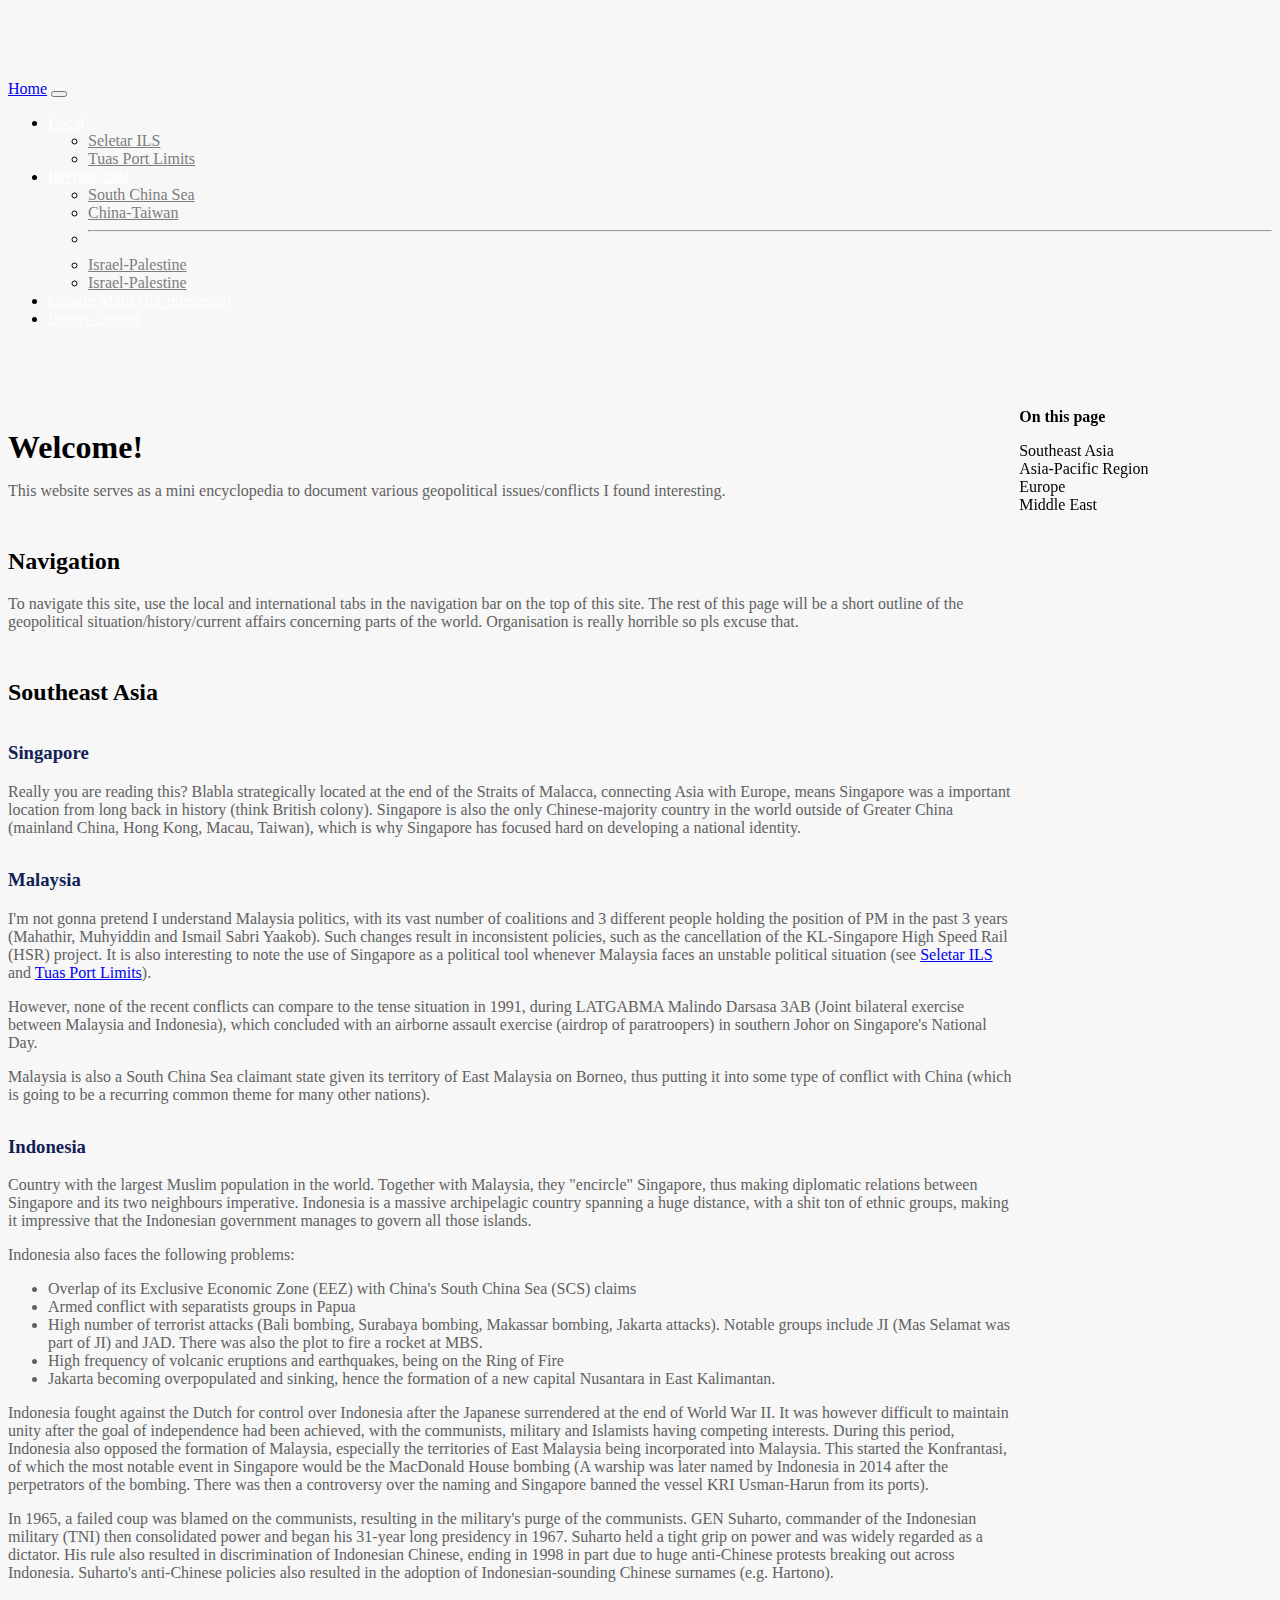
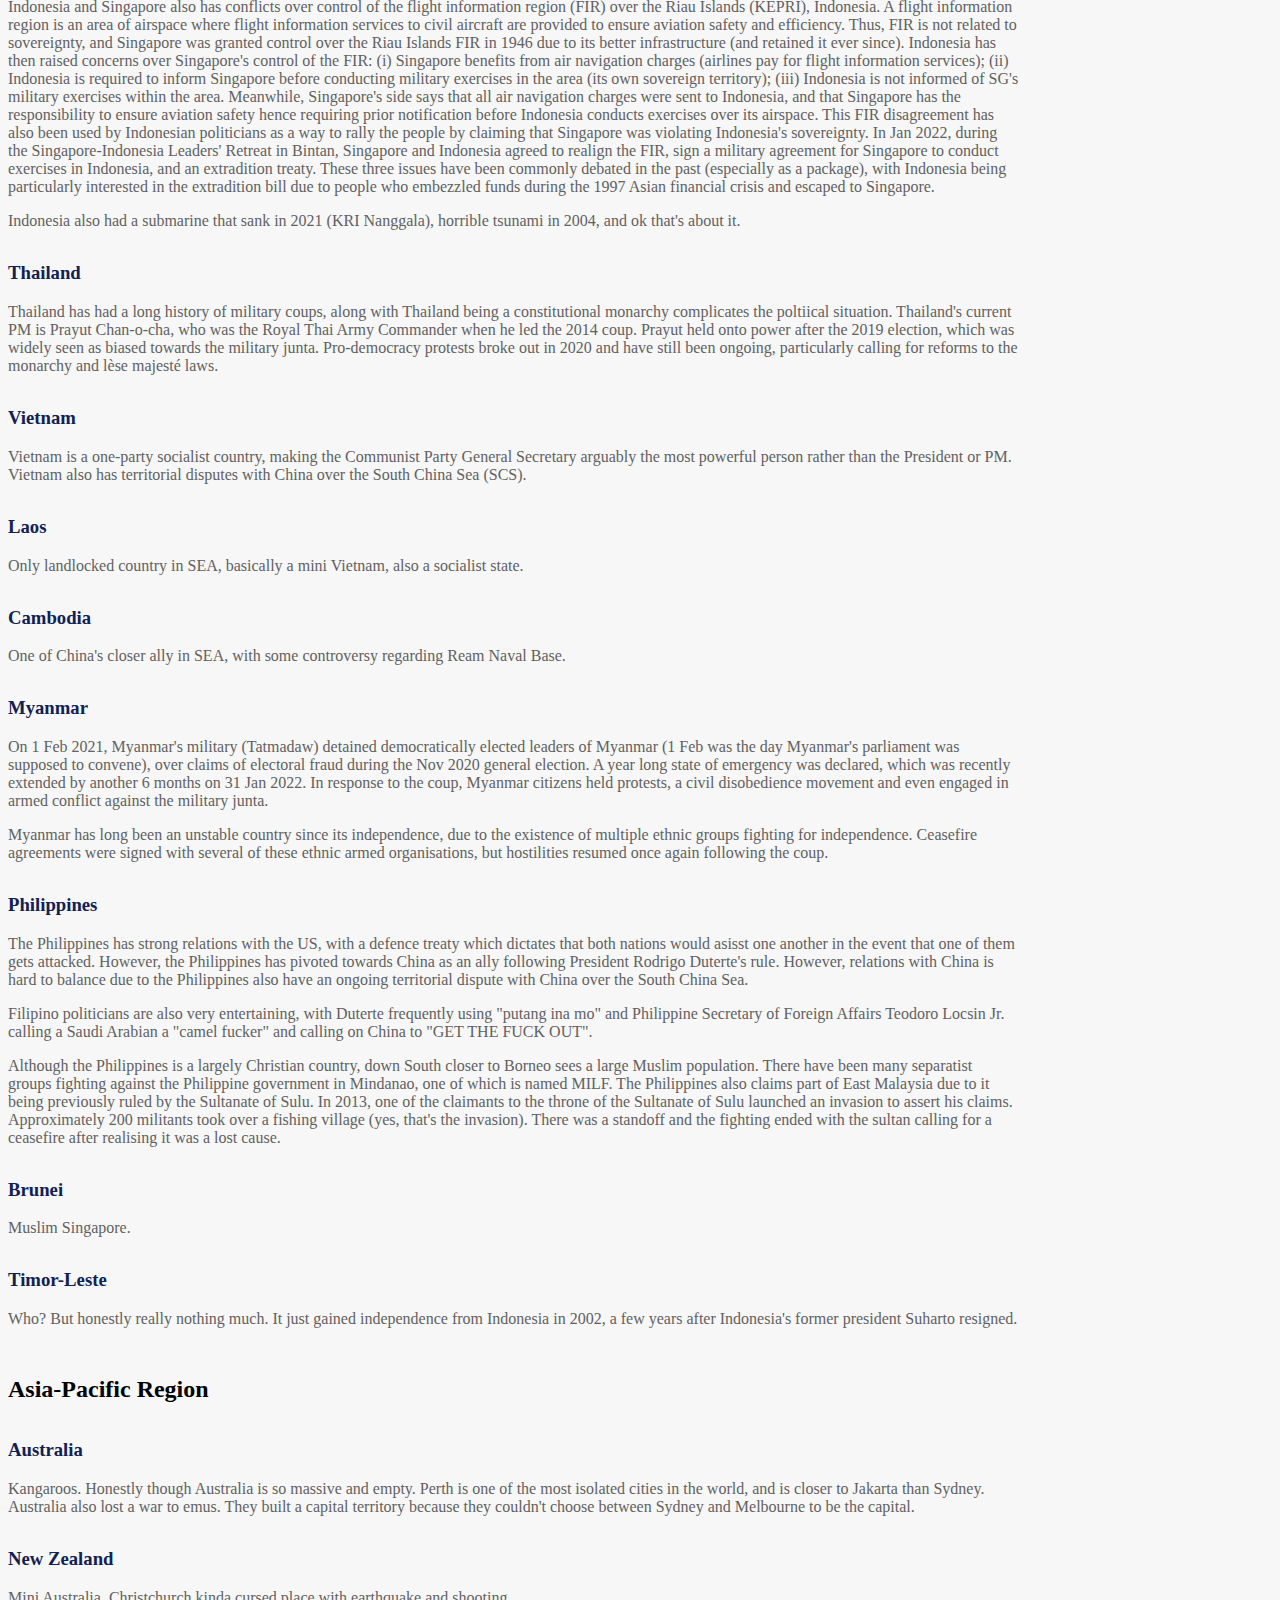
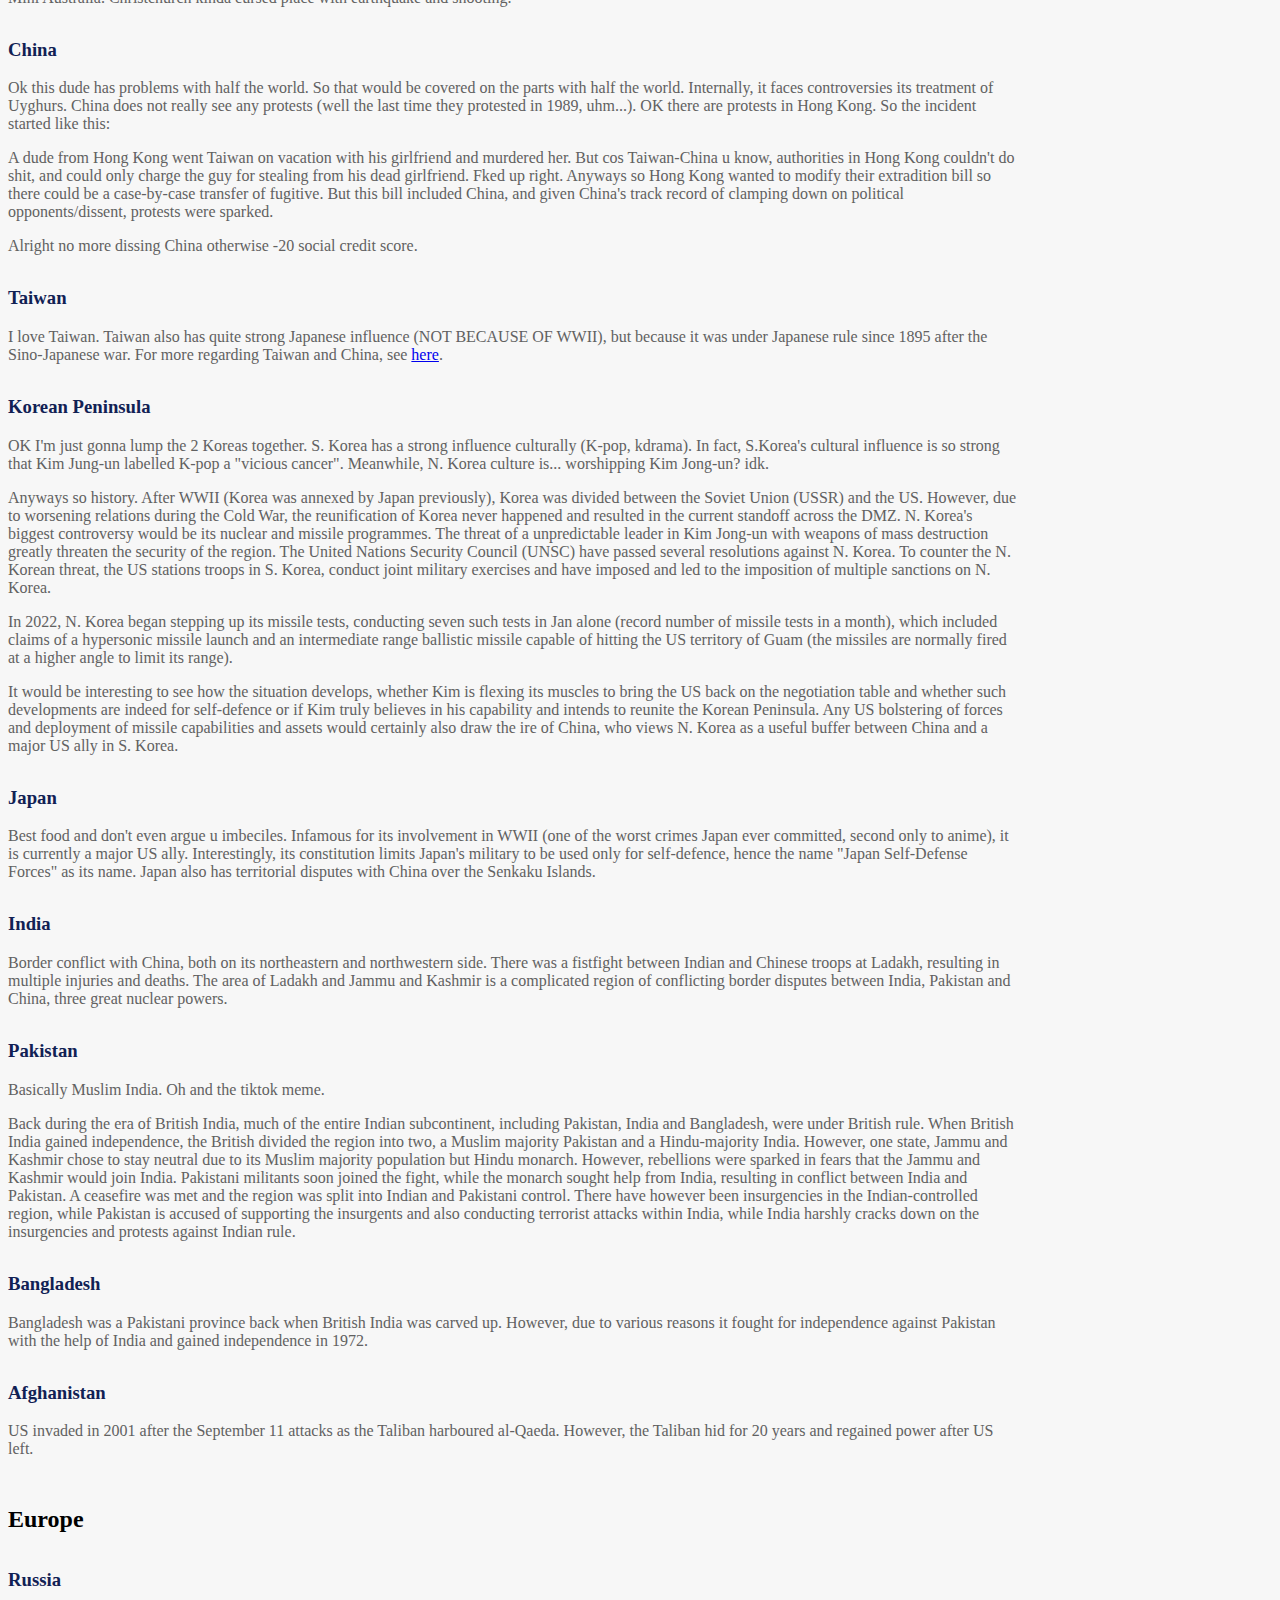
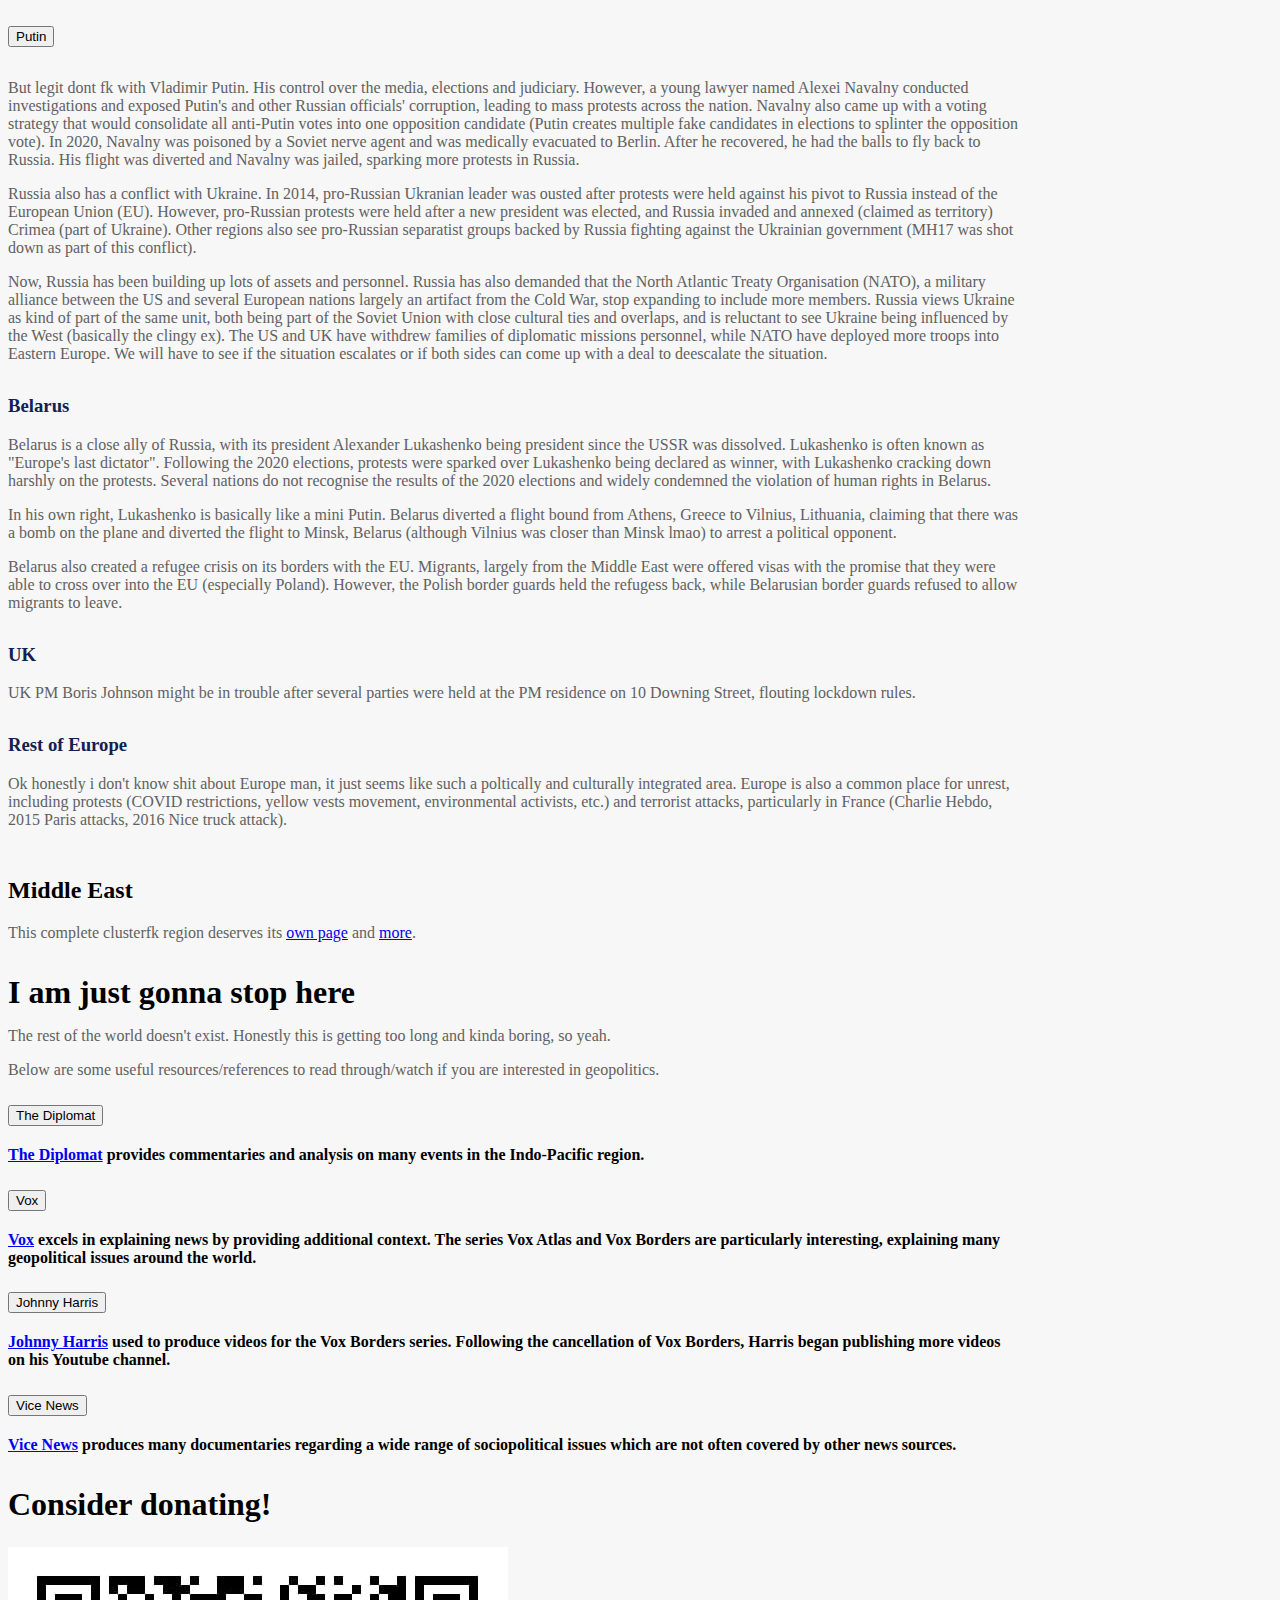
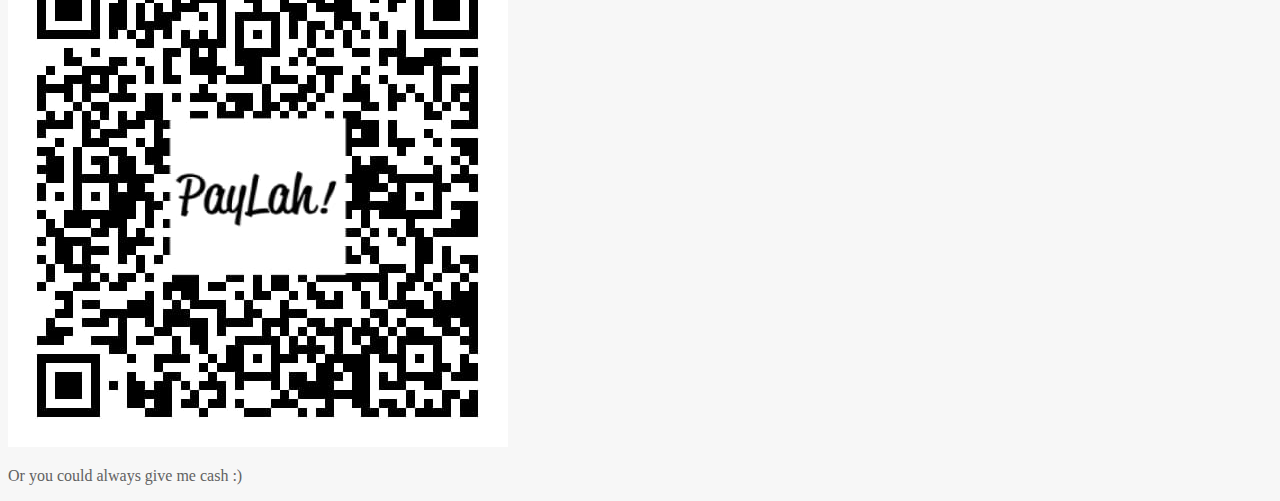
==== index.html @ 207121af "Add files via upload" ====
<!DOCTYPE html>

<!-- Idea: China-SCS, China-Taiwan, Israel-Palestine, wider Middle East situation  -->
<!-- Singapore Malaysia FIR, Tuas Port Limits  -->
<!-- At the end of each page, answer a short quiz!  -->

<html lang="en">

<script>
    document.addEventListener('DOMContentLoaded', function() {
        let putin = document.querySelector('#putinbutton');
        putin.addEventListener('mouseover', function(){
            document.querySelector('#putin').innerHTML = 'deez nuts in your mouth';
        });
        putin.addEventListener('mouseout', function(){
            document.querySelector('#putin').innerHTML = '';
        });
    });
</script>

<head>
    <link href="https://cdn.jsdelivr.net/npm/bootstrap@5.0.2/dist/css/bootstrap.min.css" rel="stylesheet"
        integrity="sha384-EVSTQN3/azprG1Anm3QDgpJLIm9Nao0Yz1ztcQTwFspd3yD65VohhpuuCOmLASjC" crossorigin="anonymous">
    <script src="https://cdn.jsdelivr.net/npm/bootstrap@5.0.2/dist/js/bootstrap.bundle.min.js"
        integrity="sha384-MrcW6ZMFYlzcLA8Nl+NtUVF0sA7MsXsP1UyJoMp4YLEuNSfAP+JcXn/tWtIaxVXM"
        crossorigin="anonymous"></script>
    <link href="styles.css" rel="stylesheet">
    <title>Current Affairs</title>
</head>

<body>
<!-- Navigation Bar-->
<div class = "container-xxl">
    <nav class="navbar navbar-expand-lg navbar-dark bg-dark fixed-top">
        <div class="container-fluid">
            <a class="navbar-brand" href="index.html">Home</a>
            <button class="navbar-toggler" type="button" data-bs-toggle="collapse"
                data-bs-target="#navbarSupportedContent" aria-controls="navbarSupportedContent" aria-expanded="false"
                aria-label="Toggle navigation">
                <span class="navbar-toggler-icon"></span>
            </button>
            <nav class="collapse navbar-collapse" id="navbarSupportedContent">
                <ul class="navbar-nav me-auto mb-2 mb-lg-0">
<!-- Dropdown-->
                    <li class="nav-item dropdown">
                        <a class="nav-link dropdown-toggle" href="#" id="navbarDropdown" role="button"
                            data-bs-toggle="dropdown" aria-expanded="false">
                            Local
                        </a>
                        <ul class="dropdown-menu" aria-labelledby="navbarDropdown">
                            <li><a class="dropdown-item" href="seletar-ils.html">Seletar ILS</a></li>
                            <li><a class="dropdown-item" href="tuas.html">Tuas Port Limits</a></li>
                        </ul>
                    </li>
<!-- Dropdown-->
                    <li class="nav-item dropdown">
                        <a class="nav-link dropdown-toggle" href="#" id="navbarDropdown" role="button"
                            data-bs-toggle="dropdown" aria-expanded="false">
                            International
                        </a>
                        <ul class="dropdown-menu" aria-labelledby="navbarDropdown">
                            <li><a class="dropdown-item" href="scs.html">South China Sea</a></li>
                            <li><a class="dropdown-item" href="taiwan.html">China-Taiwan</a></li>
                            <li>
                                <hr class="dropdown-divider">
                            </li>
                            <li><a class="dropdown-item" href="israel.html">Israel-Palestine</a></li>
                            <li><a class="dropdown-item" href="middle-east.html">Israel-Palestine</a></li>
                        </ul>
                    </li>
<!-- Links-->
                    <li class="nav-item">
                        <a class="nav-link active" aria-current="page" target="none"
                            href="https://www.google.com.sg/maps/@25.1251664,47.8349182,3z">Google Maps (for reference)</a>
                    </li>
                    <li class="nav-item">
                        <a class="nav-link active" aria-current="page" target="none"
                            href="https://www.youtube.com/watch?v=dQw4w9WgXcQ">Bonus content</a>
                    </li>
                </ul>
            </div>
        </div>
    </nav>
</div class = "container-xxl">
<!-- Body -->
    <div class = "container-xxl">
<!--Content-->
        <div class = "row">
            <div class = "column content">
<!--Intro-->
                <div class = "intro">
                    <h1 class="display-2"> Welcome! </h1>
                    <p class="lead word-wrap"> This website serves as a mini encyclopedia to document various geopolitical issues/conflicts I
                    found interesting. </p>
                </div>
<!--Deets-->
                <div class = "deets">
                    <h2> Navigation </h2>
                    <p> To navigate this site, use the local and international tabs in the navigation bar on the top of this site. The rest of this page will be a short outline of the geopolitical situation/history/current affairs concerning parts of the world. Organisation is really horrible so pls excuse that.</p>
                    <h2 id="Southeast Asia">Southeast Asia</h2>
                    <h3 id="Singapore"> Singapore </h3>
                    <p> Really you are reading this? Blabla strategically located at the end of the Straits of Malacca, connecting Asia with Europe, means Singapore was a important location from long back in history (think British colony). Singapore is also the only Chinese-majority country in the world outside of Greater China (mainland China, Hong Kong, Macau, Taiwan), which is why Singapore has focused hard on developing a national identity.</p>
                    <h3 id="Malaysia"> Malaysia </h3>
                    <p> I'm not gonna pretend I understand Malaysia politics, with its vast number of coalitions and 3 different people holding the position of PM in the past 3 years (Mahathir, Muhyiddin and Ismail Sabri Yaakob). Such changes result in inconsistent policies, such as the cancellation of the KL-Singapore High Speed Rail (HSR) project. It is also interesting to note the use of Singapore as a political tool whenever Malaysia faces an unstable political situation (see <a href=seletar-ils.html> Seletar ILS </a> and <a href=#> Tuas Port Limits</a>). </p>
                    <p> However, none of the recent conflicts can compare to the tense situation in 1991, during LATGABMA Malindo Darsasa 3AB (Joint bilateral exercise between Malaysia and Indonesia), which concluded with an airborne assault exercise (airdrop of paratroopers) in southern Johor on Singapore's National Day.
                    <p> Malaysia is also a South China Sea claimant state given its territory of East Malaysia on Borneo, thus putting it into some type of conflict with China (which is going to be a recurring common theme for many other nations). </p>
                    <h3 id="Indonesia"> Indonesia </h3>
                    <p> Country with the largest Muslim population in the world. Together with Malaysia, they "encircle" Singapore, thus making diplomatic relations between Singapore and its two neighbours imperative. Indonesia is a massive archipelagic country spanning a huge distance, with a shit ton of ethnic groups, making it impressive that the Indonesian government manages to govern all those islands. </p>
                    <p> Indonesia also faces the following problems: </p>
                    <ul class = "body-list">
                        <li> Overlap of its Exclusive Economic Zone (EEZ) with China's South China Sea (SCS) claims </li>
                        <li> Armed conflict with separatists groups in Papua </li>
                        <li> High number of terrorist attacks (Bali bombing, Surabaya bombing, Makassar bombing, Jakarta attacks). Notable groups include JI (Mas Selamat was part of JI) and JAD. There was also the plot to fire a rocket at MBS. </li>
                        <li> High frequency of volcanic eruptions and earthquakes, being on the Ring of Fire </li>
                        <li> Jakarta becoming overpopulated and sinking, hence the formation of a new capital Nusantara in East Kalimantan.
                    </ul>
                    <p> Indonesia fought against the Dutch for control over Indonesia after the Japanese surrendered at the end of World War II. It was however difficult to maintain unity after the goal of independence had been achieved, with the communists, military and Islamists having competing interests. During this period, Indonesia also opposed the formation of Malaysia, especially the territories of East Malaysia being incorporated into Malaysia. This started the Konfrantasi, of which the most notable event in Singapore would be the MacDonald House bombing (A warship was later named by Indonesia in 2014 after the perpetrators of the bombing. There was then a controversy over the naming and Singapore banned the vessel KRI Usman-Harun from its ports). </p>
                    <p> In 1965, a failed coup was blamed on the communists, resulting in the military's purge of the communists. GEN Suharto, commander of the Indonesian military (TNI) then consolidated power and began his 31-year long presidency in 1967. Suharto held a tight grip on power and was widely regarded as a dictator. His rule also resulted in discrimination of Indonesian Chinese, ending in 1998 in part due to huge anti-Chinese protests breaking out across Indonesia. Suharto's anti-Chinese policies also resulted in the adoption of Indonesian-sounding Chinese surnames (e.g. Hartono).
                    <p> Indonesia and Singapore also has conflicts over control of the flight information region (FIR) over the Riau Islands (KEPRI), Indonesia. A flight information region is an area of airspace where flight information services to civil aircraft are provided to ensure aviation safety and efficiency. Thus, FIR is not related to sovereignty, and Singapore was granted control over the Riau Islands FIR in 1946 due to its better infrastructure (and retained it ever since). Indonesia has then raised concerns over Singapore's control of the FIR: (i) Singapore benefits from air navigation charges (airlines pay for flight information services); (ii) Indonesia is required to inform Singapore before conducting military exercises in the area (its own sovereign territory); (iii) Indonesia is not informed of SG's military exercises within the area. Meanwhile, Singapore's side says that all air navigation charges were sent to Indonesia, and that Singapore has the responsibility to ensure aviation safety hence requiring prior notification before Indonesia conducts exercises over its airspace. This FIR disagreement has also been used by Indonesian politicians as a way to rally the people by claiming that Singapore was violating Indonesia's sovereignty. In Jan 2022, during the Singapore-Indonesia Leaders' Retreat in Bintan, Singapore and Indonesia agreed to realign the FIR, sign a military agreement for Singapore to conduct exercises in Indonesia, and an extradition treaty. These three issues have been commonly debated in the past (especially as a package), with Indonesia being particularly interested in the extradition bill due to people who embezzled funds during the 1997 Asian financial crisis and escaped to Singapore.</p>
                    <p>Indonesia also had a submarine that sank in 2021 (KRI Nanggala), horrible tsunami in 2004, and ok that's about it.</p>
                    <h3 id="Thailand"> Thailand </h3>
                    <p> Thailand has had a long history of military coups, along with Thailand being a constitutional monarchy complicates the poltiical situation. Thailand's current PM is Prayut Chan-o-cha, who was the Royal Thai Army Commander when he led the 2014 coup. Prayut held onto power after the 2019 election, which was widely seen as biased towards the military junta. Pro-democracy protests broke out in 2020 and have still been ongoing, particularly calling for reforms to the monarchy and lèse majesté laws. </p>
                    <h3 id="Vietnam"> Vietnam </h3>
                    <p> Vietnam is a one-party socialist country, making the Communist Party General Secretary arguably the most powerful person rather than the President or PM. Vietnam also has territorial disputes with China over the South China Sea (SCS). </p>
                    <h3 id="Laos"> Laos </h3>
                    <p> Only landlocked country in SEA, basically a mini Vietnam, also a socialist state. </p>
                    <h3 id="Cambodia"> Cambodia </h3>
                    <p> One of China's closer ally in SEA, with some controversy regarding Ream Naval Base. </p>
                    <h3 id="Myanmar"> Myanmar </h3>
                    <p> On 1 Feb 2021, Myanmar's military (Tatmadaw) detained democratically elected leaders of Myanmar (1 Feb was the day Myanmar's parliament was supposed to convene), over claims of electoral fraud during the Nov 2020 general election. A year long state of emergency was declared, which was recently extended by another 6 months on 31 Jan 2022. In response to the coup, Myanmar citizens held protests, a civil disobedience movement and even engaged in armed conflict against the military junta.</p>
                    <p> Myanmar has long been an unstable country since its independence, due to the existence of multiple ethnic groups fighting for independence. Ceasefire agreements were signed with several of these ethnic armed organisations, but hostilities resumed once again following the coup.
                    <h3 id="Philippines"> Philippines </h3>
                    <p> The Philippines has strong relations with the US, with a defence treaty which dictates that both nations would asisst one another in the event that one of them gets attacked. However, the Philippines has pivoted towards China as an ally following President Rodrigo Duterte's rule. However, relations with China is hard to balance due to the Philippines also have an ongoing territorial dispute with China over the South China Sea. </p>
                    <p> Filipino politicians are also very entertaining, with Duterte frequently using "putang ina mo" and Philippine Secretary of Foreign Affairs Teodoro Locsin Jr. calling a Saudi Arabian a "camel fucker" and calling on China to "GET THE FUCK OUT". </p>
                    <p> Although the Philippines is a largely Christian country, down South closer to Borneo sees a large Muslim population. There have been many separatist groups fighting against the Philippine government in Mindanao, one of which is named MILF. The Philippines also claims part of East Malaysia due to it being previously ruled by the Sultanate of Sulu. In 2013, one of the claimants to the throne of the Sultanate of Sulu launched an invasion to assert his claims. Approximately 200 militants took over a fishing village (yes, that's the invasion). There was a standoff and the fighting ended with the sultan calling for a ceasefire after realising it was a lost cause. </p>
                    <h3 id="Brunei"> Brunei </h3>
                    <p> Muslim Singapore. </p>
                    <h3 id="Timor-Leste"> Timor-Leste </h3>
                    <p> Who? But honestly really nothing much. It just gained independence from Indonesia in 2002, a few years after Indonesia's former president Suharto resigned. </p>
                    <h2 id="Asia-Pacific Region">Asia-Pacific Region</h2>
                    <h3 id="Australia"> Australia </h3>
                    <p> Kangaroos. Honestly though Australia is so massive and empty. Perth is one of the most isolated cities in the world, and is closer to Jakarta than Sydney. Australia also lost a war to emus. They built a capital territory because they couldn't choose between Sydney and Melbourne to be the capital. </p>
                    <h3 id="New Zealand"> New Zealand </h3>
                    <p> Mini Australia. Christchurch kinda cursed place with earthquake and shooting. </p>
                    <h3 id="China"> China </h3>
                    <p> Ok this dude has problems with half the world. So that would be covered on the parts with half the world. Internally, it faces controversies its treatment of Uyghurs. China does not really see any protests (well the last time they protested in 1989, uhm...). OK there are protests in Hong Kong. So the incident started like this: </p>
                    <p> A dude from Hong Kong went Taiwan on vacation with his girlfriend and murdered her. But cos Taiwan-China u know, authorities in Hong Kong couldn't do shit, and could only charge the guy for stealing from his dead girlfriend. Fked up right. Anyways so Hong Kong wanted to modify their extradition bill so there could be a case-by-case transfer of fugitive. But this bill included China, and given China's track record of clamping down on political opponents/dissent, protests were sparked. </p>
                    <p> Alright no more dissing China otherwise -20 social credit score.</p>
                    <h3 id="Taiwan"> Taiwan </h3>
                    <p> I love Taiwan. Taiwan also has quite strong Japanese influence (NOT BECAUSE OF WWII), but because it was under Japanese rule since 1895 after the Sino-Japanese war. For more regarding Taiwan and China, see <a href=taiwan.html>here</a>. </p>
                    <h3 id="Korea"> Korean Peninsula </h3>
                    <p> OK I'm just gonna lump the 2 Koreas together. S. Korea has a strong influence culturally (K-pop, kdrama). In fact, S.Korea's cultural influence is so strong that Kim Jung-un labelled K-pop a "vicious cancer". Meanwhile, N. Korea culture is... worshipping Kim Jong-un? idk. </p>
                    <p> Anyways so history. After WWII (Korea was annexed by Japan previously), Korea was divided between the Soviet Union (USSR) and the US. However, due to worsening relations during the Cold War, the reunification of Korea never happened and resulted in the current standoff across the DMZ. N. Korea's biggest controversy would be its nuclear and missile programmes. The threat of a unpredictable leader in Kim Jong-un with weapons of mass destruction greatly threaten the security of the region. The United Nations Security Council (UNSC) have passed several resolutions against N. Korea. To counter the N. Korean threat, the US stations troops in S. Korea, conduct joint military exercises and have imposed and led to the imposition of multiple sanctions on N. Korea. </p>
                    <p> In 2022, N. Korea began stepping up its missile tests, conducting seven such tests in Jan alone (record number of missile tests in a month), which included claims of a hypersonic missile launch and an intermediate range ballistic missile capable of hitting the US territory of Guam (the missiles are normally fired at a higher angle to limit its range). </p>
                    <p> It would be interesting to see how the situation develops, whether Kim is flexing its muscles to bring the US back on the negotiation table and whether such developments are indeed for self-defence or if Kim truly believes in his capability and intends to reunite the Korean Peninsula. Any US bolstering of forces and deployment of missile capabilities and assets would certainly also draw the ire of China, who views N. Korea as a useful buffer between China and a major US ally in S. Korea. </p>
                    <h3 id="Japan"> Japan </h3>
                    <p> Best food and don't even argue u imbeciles. Infamous for its involvement in WWII (one of the worst crimes Japan ever committed, second only to anime), it is currently a major US ally. Interestingly, its constitution limits Japan's military to be used only for self-defence, hence the name "Japan Self-Defense Forces" as its name. Japan also has territorial disputes with China over the Senkaku Islands.</p>
                    <h3 id="India"> India </h3>
                    <p> Border conflict with China, both on its northeastern and northwestern side. There was a fistfight between Indian and Chinese troops at Ladakh, resulting in multiple injuries and deaths. The area of Ladakh and Jammu and Kashmir is a complicated region of conflicting border disputes between India, Pakistan and China, three great nuclear powers. </p>
                    <h3 id="Pakistan"> Pakistan </h3>
                    <p> Basically Muslim India. Oh and the tiktok meme.</p>
                    <p> Back during the era of British India, much of the entire Indian subcontinent, including Pakistan, India and Bangladesh, were under British rule. When British India gained independence, the British divided the region into two, a Muslim majority Pakistan and a Hindu-majority India. However, one state, Jammu and Kashmir chose to stay neutral due to its Muslim majority population but Hindu monarch. However, rebellions were sparked in fears that the Jammu and Kashmir would join India. Pakistani militants soon joined the fight, while the monarch sought help from India, resulting in conflict between India and Pakistan. A ceasefire was met and the region was split into Indian and Pakistani control. There have however been insurgencies in the Indian-controlled region, while Pakistan is accused of supporting the insurgents and also conducting terrorist attacks within India, while India harshly cracks down on the insurgencies and protests against Indian rule.</p>
                    <h3 id="Bangladesh"> Bangladesh </h3>
                    <p> Bangladesh was a Pakistani province back when British India was carved up. However, due to various reasons it fought for independence against Pakistan with the help of India and gained independence in 1972. </p>
                    <h3 id="Afghanistan"> Afghanistan </h3>
                    <p> US invaded in 2001 after the September 11 attacks as the Taliban harboured al-Qaeda. However, the Taliban hid for 20 years and regained power after US left.</p>
                    <h2 id="Europe">Europe</h2>
                    <h3 id="Russia"> Russia </h3>
                    <p class = "inline">
                        <button class="btn btn-primary" id="putinbutton">Putin</button>
                        <span id="putin"> </span>
                    </p>
                    <p> But legit dont fk with Vladimir Putin. His control over the media, elections and judiciary. However, a young lawyer named Alexei Navalny conducted investigations and exposed Putin's and other Russian officials' corruption, leading to mass protests across the nation. Navalny also came up with a voting strategy that would consolidate all anti-Putin votes into one opposition candidate (Putin creates multiple fake candidates in elections to splinter the opposition vote). In 2020, Navalny was poisoned by a Soviet nerve agent and was medically evacuated to Berlin. After he recovered, he had the balls to fly back to Russia. His flight was diverted and Navalny was jailed, sparking more protests in Russia. </p>
                    <p> Russia also has a conflict with Ukraine. In 2014, pro-Russian Ukranian leader was ousted after protests were held against his pivot to Russia instead of the European Union (EU). However, pro-Russian protests were held after a new president was elected, and Russia invaded and annexed (claimed as territory) Crimea (part of Ukraine). Other regions also see pro-Russian separatist groups backed by Russia fighting against the Ukrainian government (MH17 was shot down as part of this conflict). </p>
                    <p> Now, Russia has been building up lots of assets and personnel. Russia has also demanded that the North Atlantic Treaty Organisation (NATO), a military alliance between the US and several European nations largely an artifact from the Cold War, stop expanding to include more members. Russia views Ukraine as kind of part of the same unit, both being part of the Soviet Union with close cultural ties and overlaps, and is reluctant to see Ukraine being influenced by the West (basically the clingy ex). The US and UK have withdrew families of diplomatic missions personnel, while NATO have deployed more troops into Eastern Europe. We will have to see if the situation escalates or if both sides can come up with a deal to deescalate the situation. </p>
                    <h3 id="Belarus"> Belarus </h3>
                    <p> Belarus is a close ally of Russia, with its president Alexander Lukashenko being president since the USSR was dissolved. Lukashenko is often known as "Europe's last dictator". Following the 2020 elections, protests were sparked over Lukashenko being declared as winner, with Lukashenko cracking down harshly on the protests. Several nations do not recognise the results of the 2020 elections and widely condemned the violation of human rights in Belarus. </p>
                    <p> In his own right, Lukashenko is basically like a mini Putin. Belarus diverted a flight bound from Athens, Greece to Vilnius, Lithuania, claiming that there was a bomb on the plane and diverted the flight to Minsk, Belarus (although Vilnius was closer than Minsk lmao) to arrest a political opponent. </p>
                    <p> Belarus also created a refugee crisis on its borders with the EU. Migrants, largely from the Middle East were offered visas with the promise that they were able to cross over into the EU (especially Poland). However, the Polish border guards held the refugess back, while Belarusian border guards refused to allow migrants to leave.</p>
                    <h3 id="UK"> UK </h3>
                    <p> UK PM Boris Johnson might be in trouble after several parties were held at the PM residence on 10 Downing Street, flouting lockdown rules.</p>
                    <h3 id="Rest of Europe""> Rest of Europe </h3>
                    <p> Ok honestly i don't know shit about Europe man, it just seems like such a poltically and culturally integrated area. Europe is also a common place for unrest, including protests (COVID restrictions, yellow vests movement, environmental activists, etc.) and terrorist attacks, particularly in France (Charlie Hebdo, 2015 Paris attacks, 2016 Nice truck attack).</p>
                    <h2 id="Middle East">Middle East</h2>
                    <p> This complete clusterfk region deserves its <a href="middle-east.html">own page</a> and <a href="israel.html">more</a>. </p>
                </div>
                <div class = "ending">
                    <h1 class="display-1"> I am just gonna stop here </h1>
                    <p class="lead word-wrap"> The rest of the world doesn't exist. Honestly this is getting too long and kinda boring, so yeah.</p>
                    <p>
                    Below are some useful resources/references to read through/watch if you are interested in geopolitics.
                    </p>
<!--References-->
                    <div class="accordion">
                        <div class="accordion-item">
                            <h2 class="accordion-header" id="headingOne">
                            <button class="accordion-button collapsed" type="button" data-bs-toggle="collapse" data-bs-target="#collapseOne">
                                The Diplomat
                            </button>
                            </h2>
                            <div id="collapseOne" class="accordion-collapse collapse">
                            <div class="accordion-body">
                                <strong><a href="https://thediplomat.com/" target="none">The Diplomat</a> provides commentaries and analysis on many events in the Indo-Pacific region.</strong>
                            </div>
                            </div>
                        </div>
                        <div class="accordion-item">
                            <h2 class="accordion-header" id="headingTwo">
                            <button class="accordion-button collapsed" type="button" data-bs-toggle="collapse" data-bs-target="#collapseTwo">
                                Vox
                            </button>
                            </h2>
                            <div id="collapseTwo" class="accordion-collapse collapse">
                            <div class="accordion-body">
                                <strong><a href="https://www.youtube.com/c/Vox" target="none">Vox</a> excels in explaining news by providing additional context. The series Vox Atlas and Vox Borders are particularly interesting, explaining many geopolitical issues around the world. </strong>
                            </div>
                            </div>
                        </div>
                        <div class="accordion-item">
                            <h2 class="accordion-header" id="headingThree">
                            <button class="accordion-button collapsed" type="button" data-bs-toggle="collapse" data-bs-target="#collapseThree">
                                Johnny Harris
                            </button>
                            </h2>
                            <div id="collapseThree" class="accordion-collapse collapse">
                            <div class="accordion-body">
                                <strong><a href="https://www.youtube.com/c/johnnyharris" target="none">Johnny Harris</a> used to produce videos for the Vox Borders series. Following the cancellation of Vox Borders, Harris began publishing more videos on his Youtube channel.</strong>
                            </div>
                            </div>
                        </div>
                        <div class="accordion-item">
                            <h2 class="accordion-header" id="headingFour">
                            <button class="accordion-button collapsed" type="button" data-bs-toggle="collapse" data-bs-target="#collapseFour">
                                Vice News
                            </button>
                            </h2>
                            <div id="collapseFour" class="accordion-collapse collapse">
                            <div class="accordion-body">
                                <strong><a href="https://www.youtube.com/user/vicenews" target="none">Vice News</a> produces many documentaries regarding a wide range of sociopolitical issues which are not often covered by other news sources.</strong>
                            </div>
                            </div>
                        </div>
                    </div>
                </div>
<!--Ending-->
                <div>
                    <h1 class="display-1 ending"> Consider donating! </h1>
                    <img src="paylah.jfif" alt="paylah">
                    <p> Or you could always give me cash :)</p>
                </div>
            </div>
<!-- TOC -->
            <div class = "column sidebar">
                <div class = "toc text-muted">
                    <strong class = "d-block border-bottom"> On this page </strong>
                    <nav id = "TableOfContents">
                        <ul>
                            <li class="toc-hover"><a href="#Southeast Asia">Southeast Asia</a>
                                <div class="toc-dropdown">
                                    <ul>
                                        <li><a href="#Singapore">Singapore</a></li>
                                    </ul>
                                    <ul>
                                        <li><a href="#Malaysia">Malaysia</a></li>
                                    </ul>
                                    <ul>
                                        <li><a href="#Indonesia">Indonesia</a></li>
                                    </ul>
                                    <ul>
                                        <li><a href="#Thailand">Thailand</a></li>
                                    </ul>
                                    <ul>
                                        <li><a href="#Vietnam">Vietnam</a></li>
                                    </ul>
                                    <ul>
                                        <li><a href="#Laos">Laos</a></li>
                                    </ul>
                                    <ul>
                                        <li><a href="#Cambodia">Cambodia</a></li>
                                    </ul>
                                    <ul>
                                        <li><a href="#Myanmar">Myanmar</a></li>
                                    </ul>
                                    <ul>
                                        <li><a href="#Philippines">Philippines</a></li>
                                    </ul>
                                    <ul>
                                        <li><a href="#Brunei">Brunei</a></li>
                                    </ul>
                                    <ul>
                                        <li><a href="#Timor-Leste">Timor-Leste</a></li>
                                    </ul>
                                </div>
                            </li>
                            <li class="toc-hover"><a href="#Asia-Pacific Region">Asia-Pacific Region</a>
                                <div class="toc-dropdown">
                                    <ul>
                                        <li><a href="#Australia">Australia</a></li>
                                    </ul>
                                    <ul>
                                        <li><a href="#New Zealand">New Zealand</a></li>
                                    </ul>
                                    <ul>
                                        <li><a href="#China">China</a></li>
                                    </ul>
                                    <ul>
                                        <li><a href="#Taiwan">Taiwan</a></li>
                                    </ul>
                                    <ul>
                                        <li><a href="#Korea">Korean Peninsula</a></li>
                                    </ul>
                                    <ul>
                                        <li><a href="#Japan">Japan</a></li>
                                    </ul>
                                    <ul>
                                        <li><a href="#India">India</a></li>
                                    </ul>
                                    <ul>
                                        <li><a href="#Pakistan">Pakistan</a></li>
                                    </ul>
                                    <ul>
                                        <li><a href="#Bangladesh">Bangladesh</a></li>
                                    </ul>
                                    <ul>
                                        <li><a href="#Afghanistan">Afghanistan</a></li>
                                    </ul>
                                </div>
                            </li>
                            <li class="toc-hover"><a href="#Europe">Europe</a>
                                <div class="toc-dropdown">
                                    <ul>
                                        <li><a href="#Russia">Russia</a></li>
                                    </ul>
                                    <ul>
                                        <li><a href="#Belarus">Belarus</a></li>
                                    </ul>
                                    <ul>
                                        <li><a href="#UK">UK</a></li>
                                    </ul>
                                    <ul>
                                        <li><a href="#Rest of Europe">Rest of Europe</a></li>
                                    </ul>
                                </div>
                            </li>
                            <li class="toc-hover"><a href="#Middle East">Middle East</a></li>
                        </ul>
                    </nav>
                </div>
            </div>
        </div>
    </div>
</body>
</html>
---- styles.css ----
body {
  font-family: var(--bs-font-sans-serif);
  background-color: #f7f7f7;
  color: #000000;
  }

  .nav-item:hover .dropdown-menu {
  display: block;
}

.nav-link {
  color: white !important;
}

.nav-item:hover .nav-link, .navbar-brand:hover{
  color: #c7c7c7 !important;
}

.dropdown-item {
  color: #7d7d7d !important;
}

.container-xxl {
  margin-top: 5rem !important;
  margin-bottom: 1.5rem !important;
}

.ending {
  margin-bottom: 1.5rem !important;
}

.content {
  float: left;
  width: 80%;
}

.sidebar {
  float: left;
  width: 20%;
}

.toc {
  position: fixed;
  width: 15%;
}

.d-block {
  margin-bottom: 0.5rem;
}

.toc nav ul {
  padding-left: 0;
  list-style: none;
}

.toc nav ul ul{
  padding-left: 1rem;
  list-style: none;
}

.toc nav a {
  color: inherit;
  text-decoration: none;
}

p, .body-list {
  color: #616161;
  display: block;
  margin-block-start: 1em;
  margin-block-end: 1em;
  margin-inline-start: 0px;
  margin-inline-end: 0px;
}

.intro {
  margin-block-end: 3em;
}

h1 {
  margin-bottom: 0 !important;
}

h3 {
  color: #112154;
}

.deets>h2:not(:first-child) {
  margin-top: -3rem;
  padding-top: 5rem;
}

.deets>h3 {
  margin-top: -4rem;
  padding-top: 5rem;
}

.deets>h4 {
  margin-top: -4rem;
  padding-top: 5rem;
}

.toc nav a:hover {
  text-decoration: underline;
}

.anchor{
  display: block;
  height: 300px; /*same height as header*/
  margin-top: -300px; /*same height as header*/
  visibility: hidden;
}

.inline{
  display: inline-block;
}

.toc-dropdown{
  display: none;
}

.toc-hover:hover .toc-dropdown{
  display: block;
}

.ending {
  margin-top: 2rem;
}

figcaption {
  font-style: italic;
}

.lead{
  margin-bottom: 0px;
}
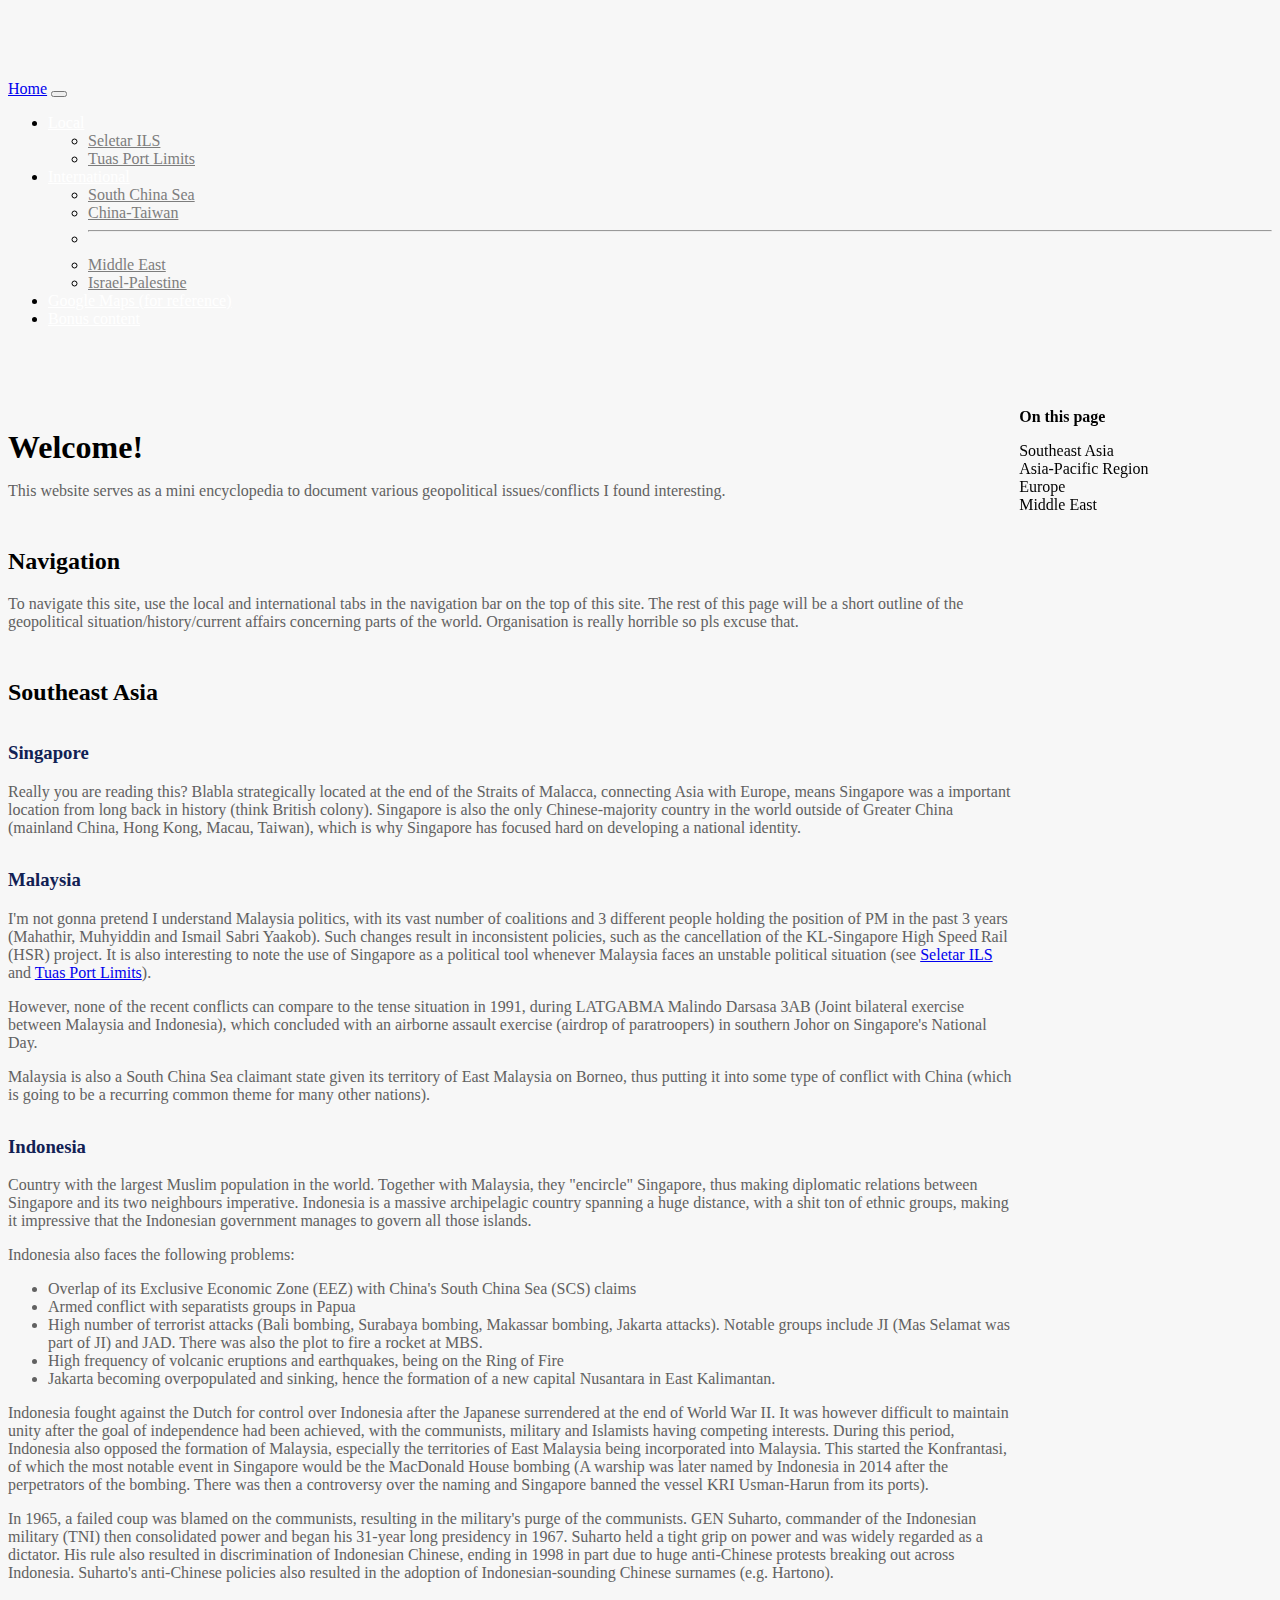
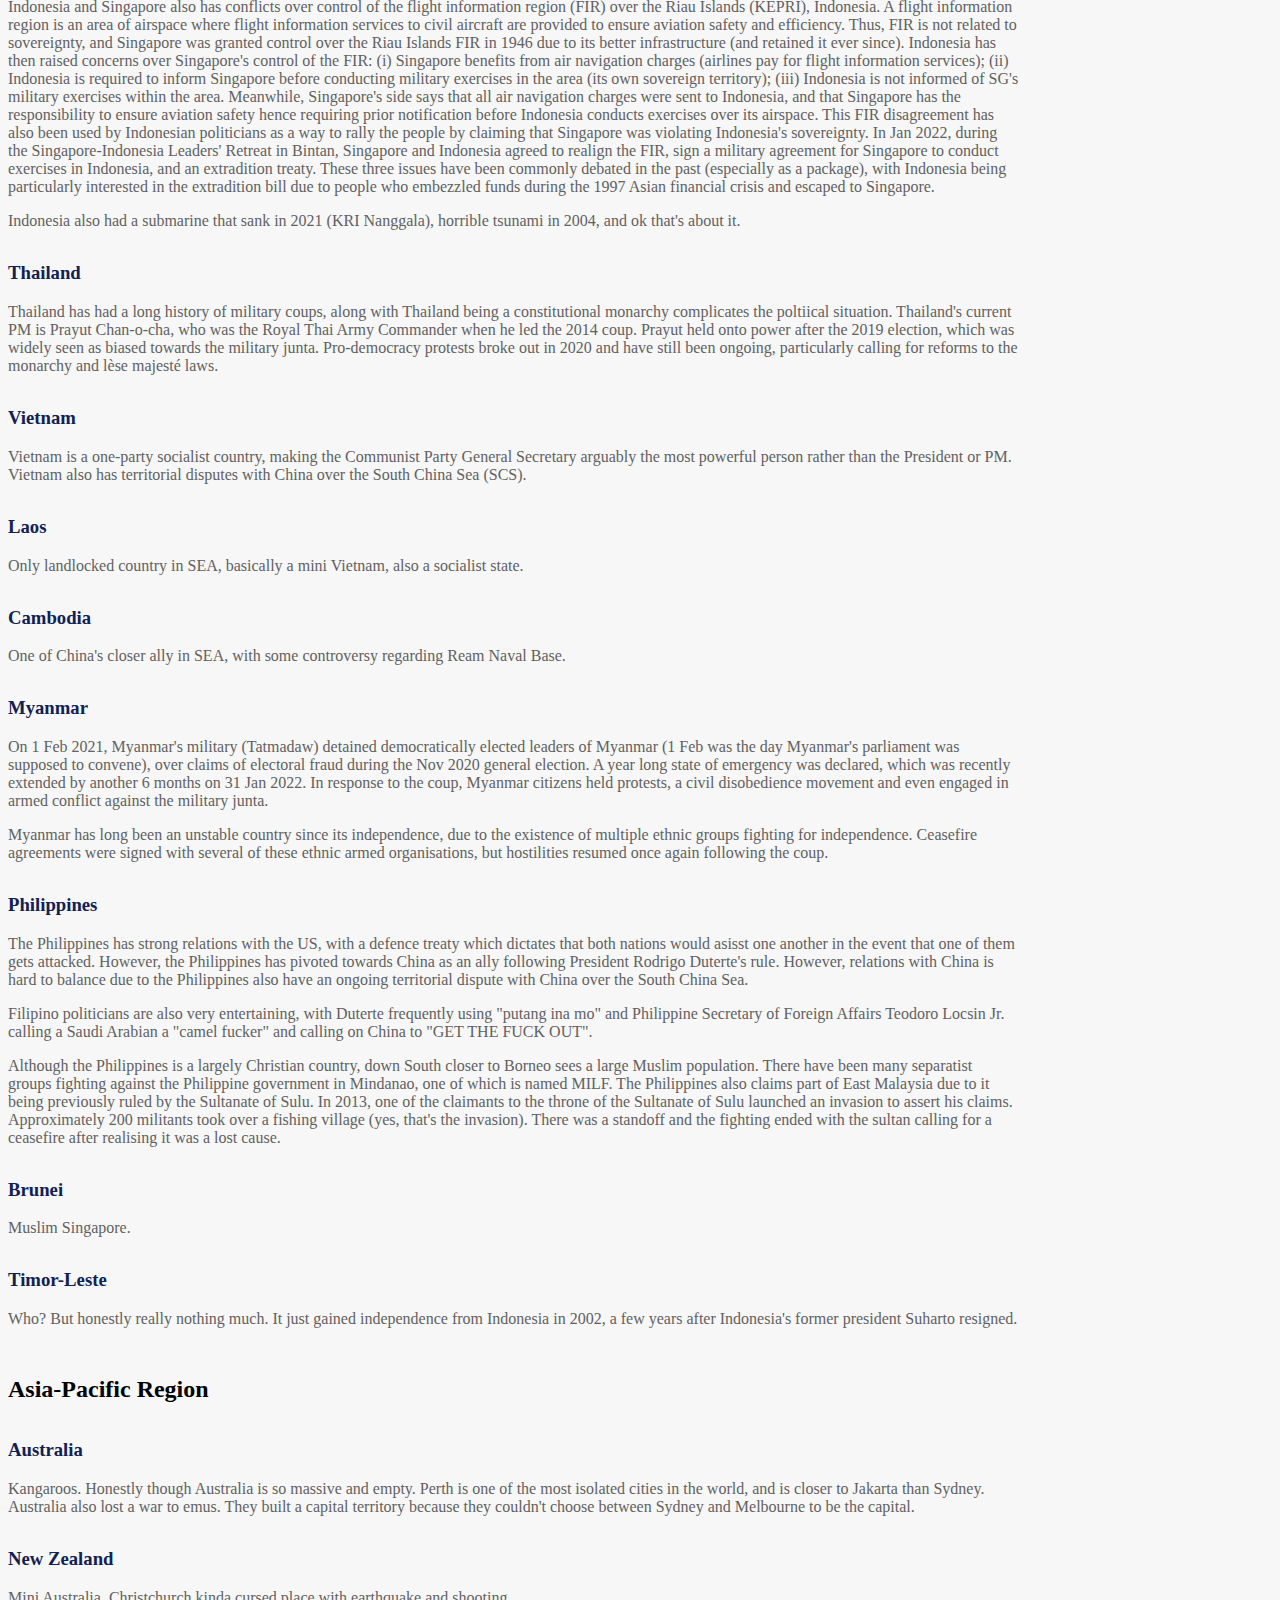
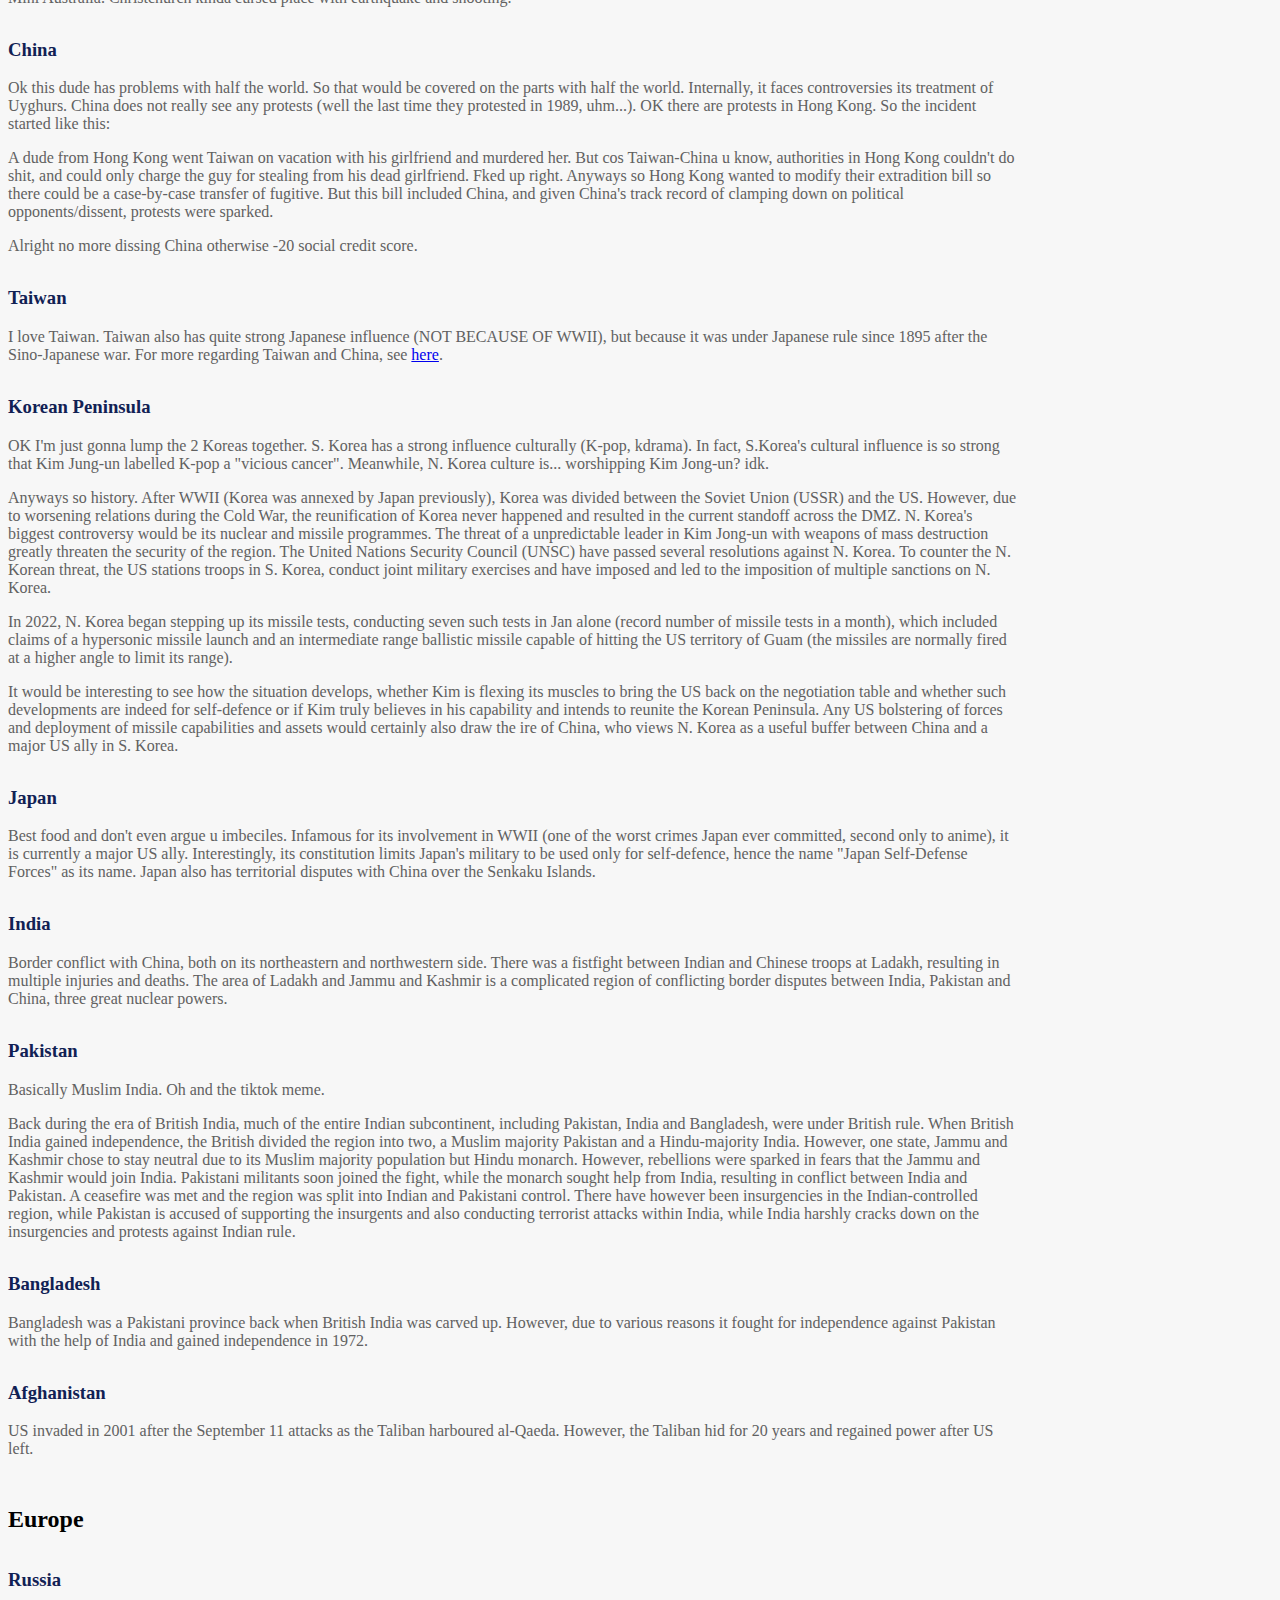
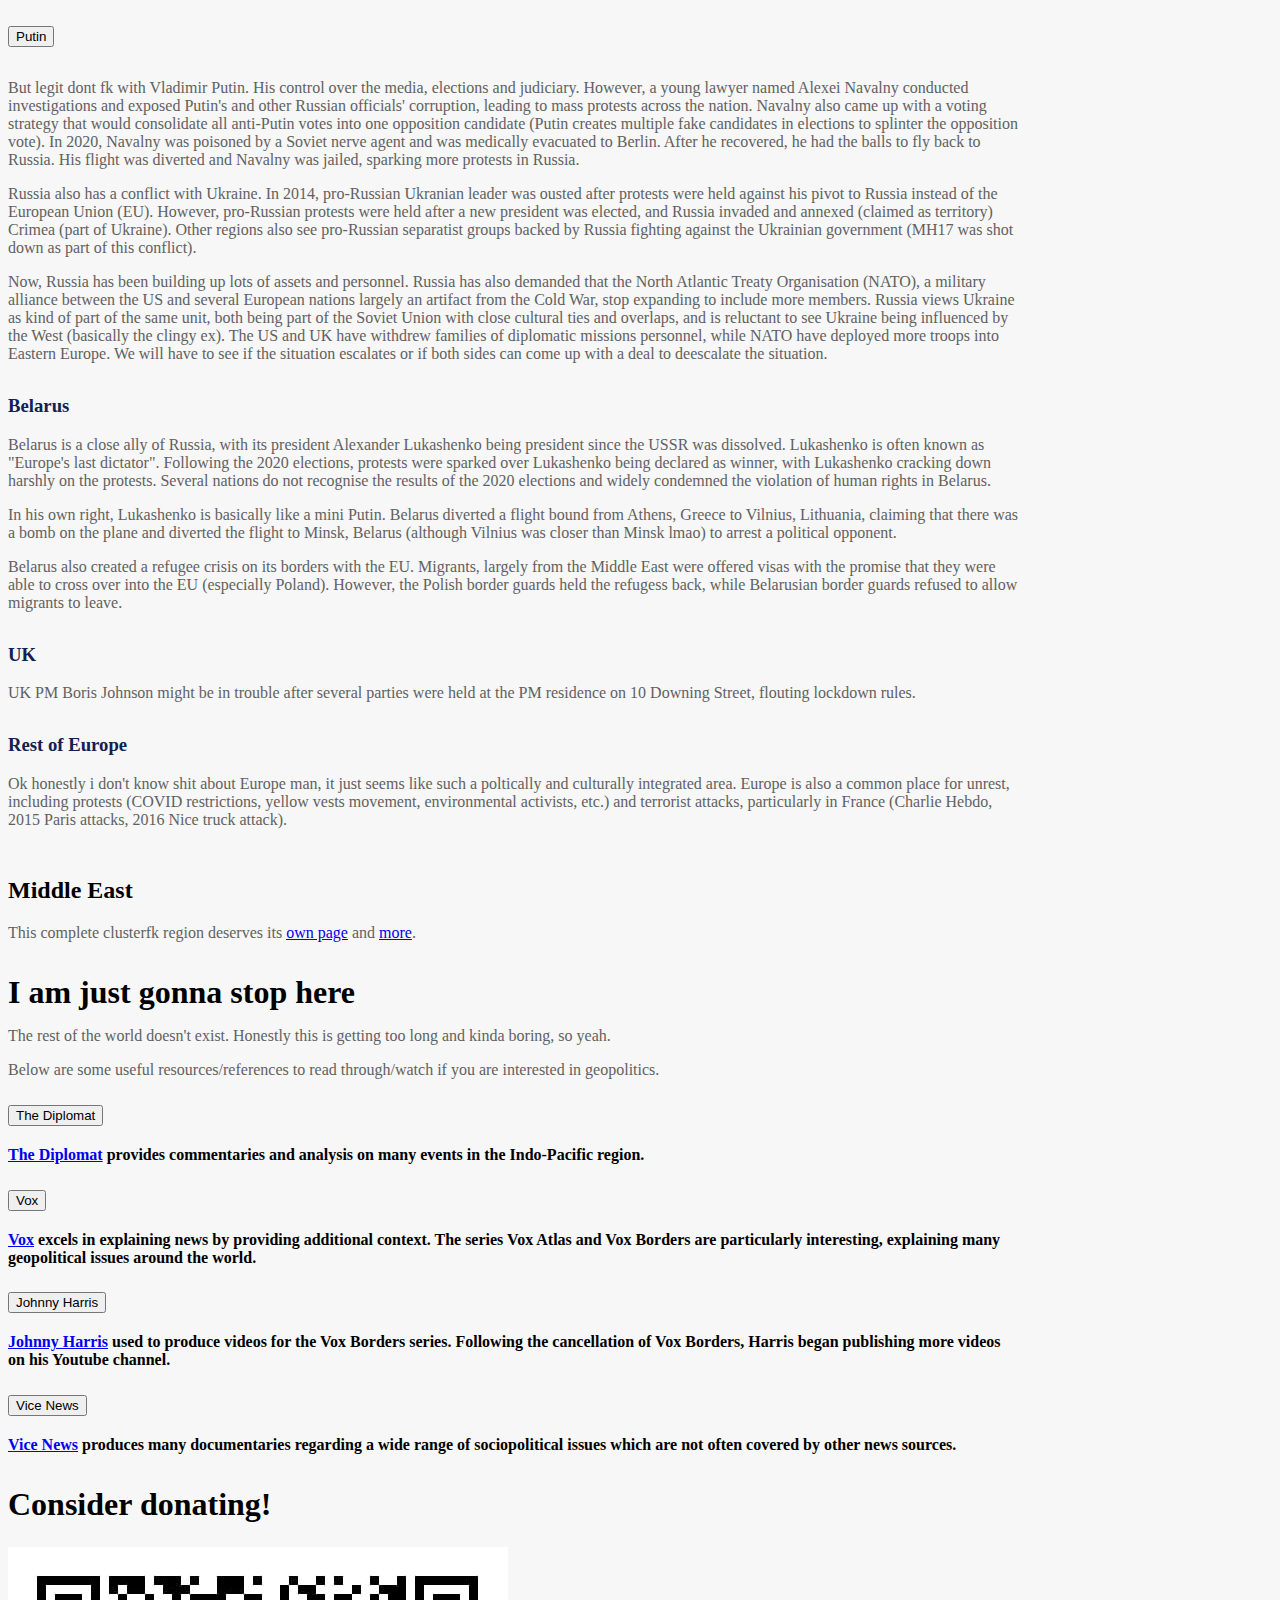
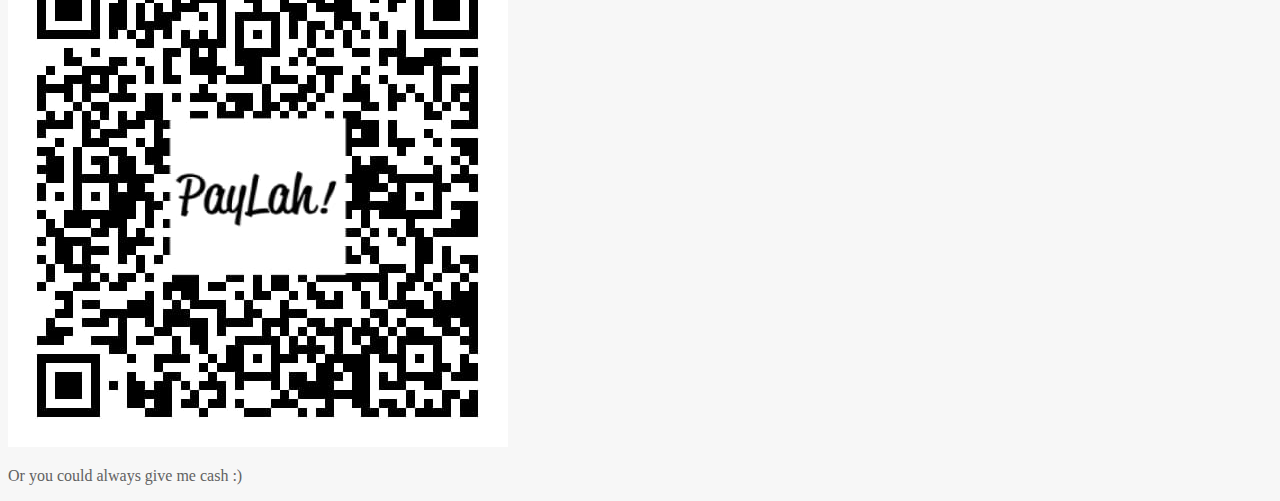
==== commit 63690c9b: "Add files via upload" ====
--- a/index.html
+++ b/index.html
@@ -64,8 +64,8 @@
                             <li>
                                 <hr class="dropdown-divider">
                             </li>
+                            <li><a class="dropdown-item" href="middle-east.html">Middle East</a></li>
                             <li><a class="dropdown-item" href="israel.html">Israel-Palestine</a></li>
-                            <li><a class="dropdown-item" href="middle-east.html">Israel-Palestine</a></li>
                         </ul>
                     </li>
 <!-- Links-->
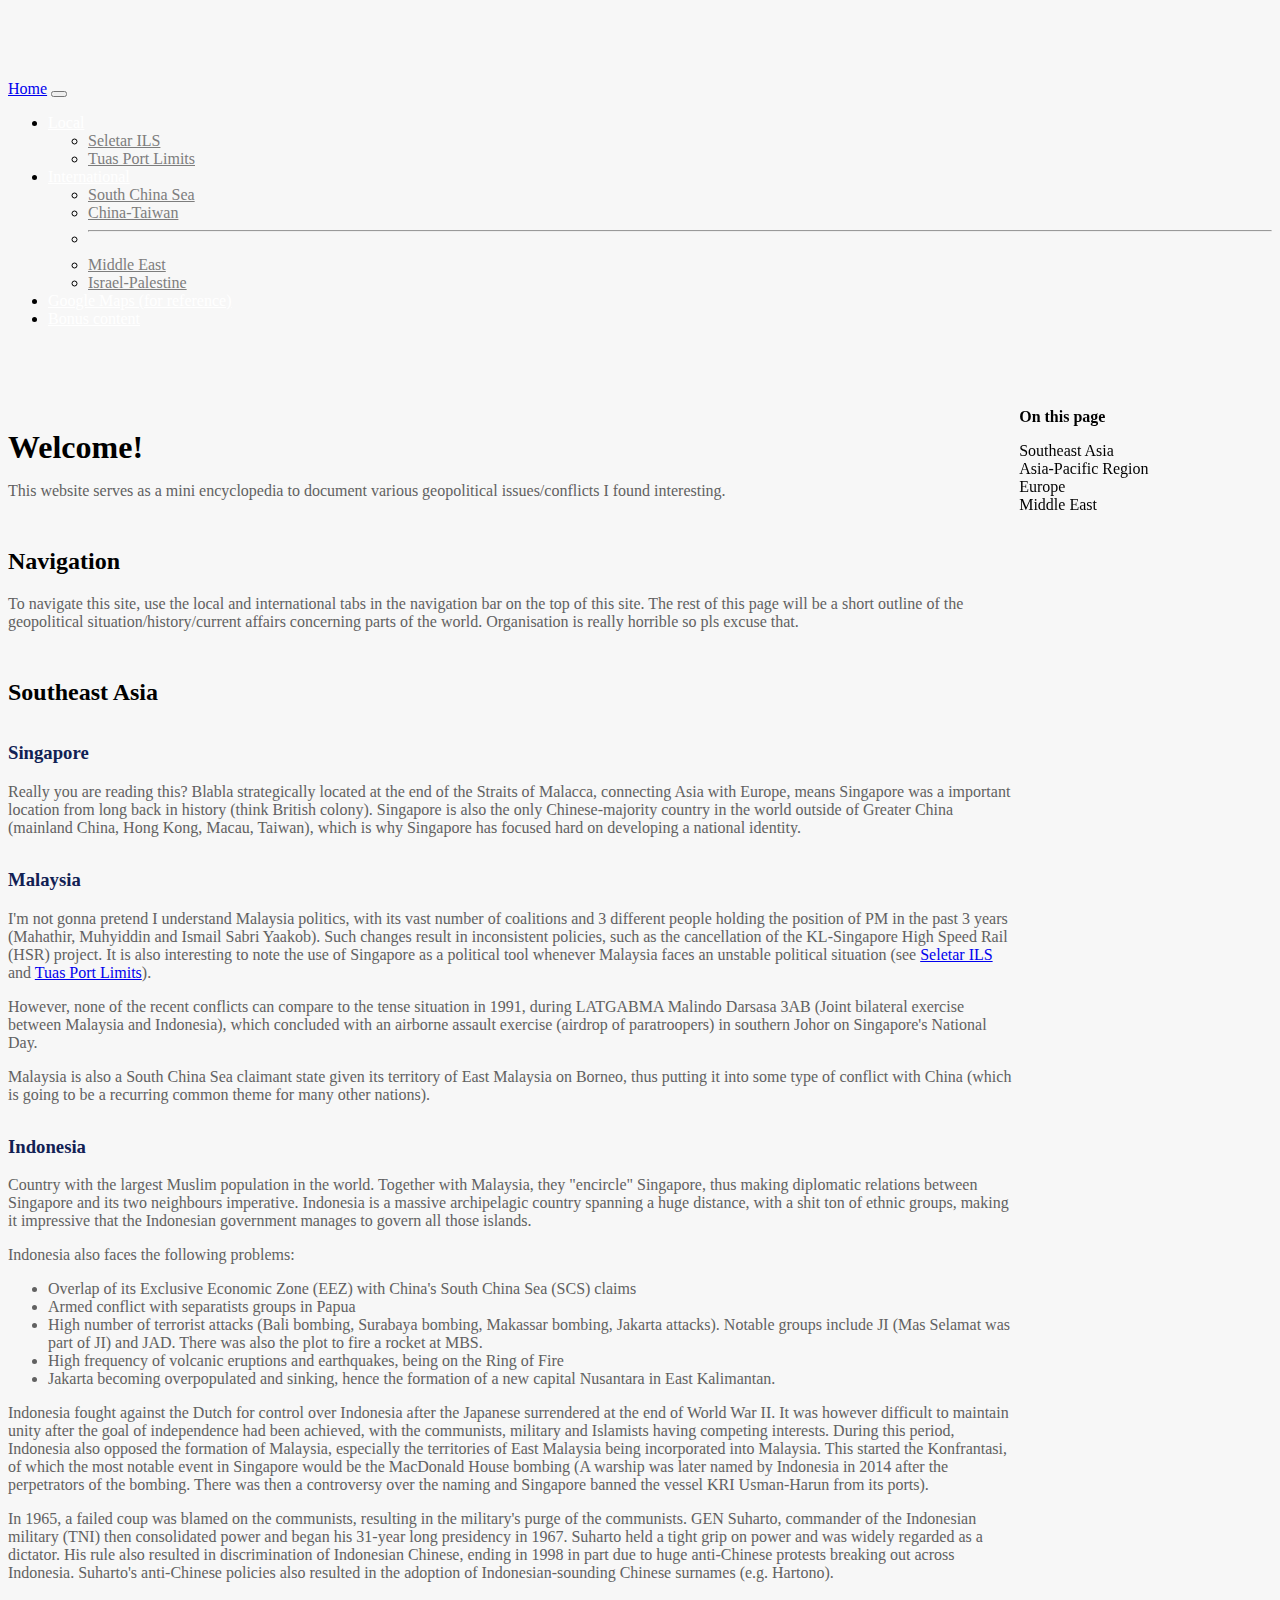
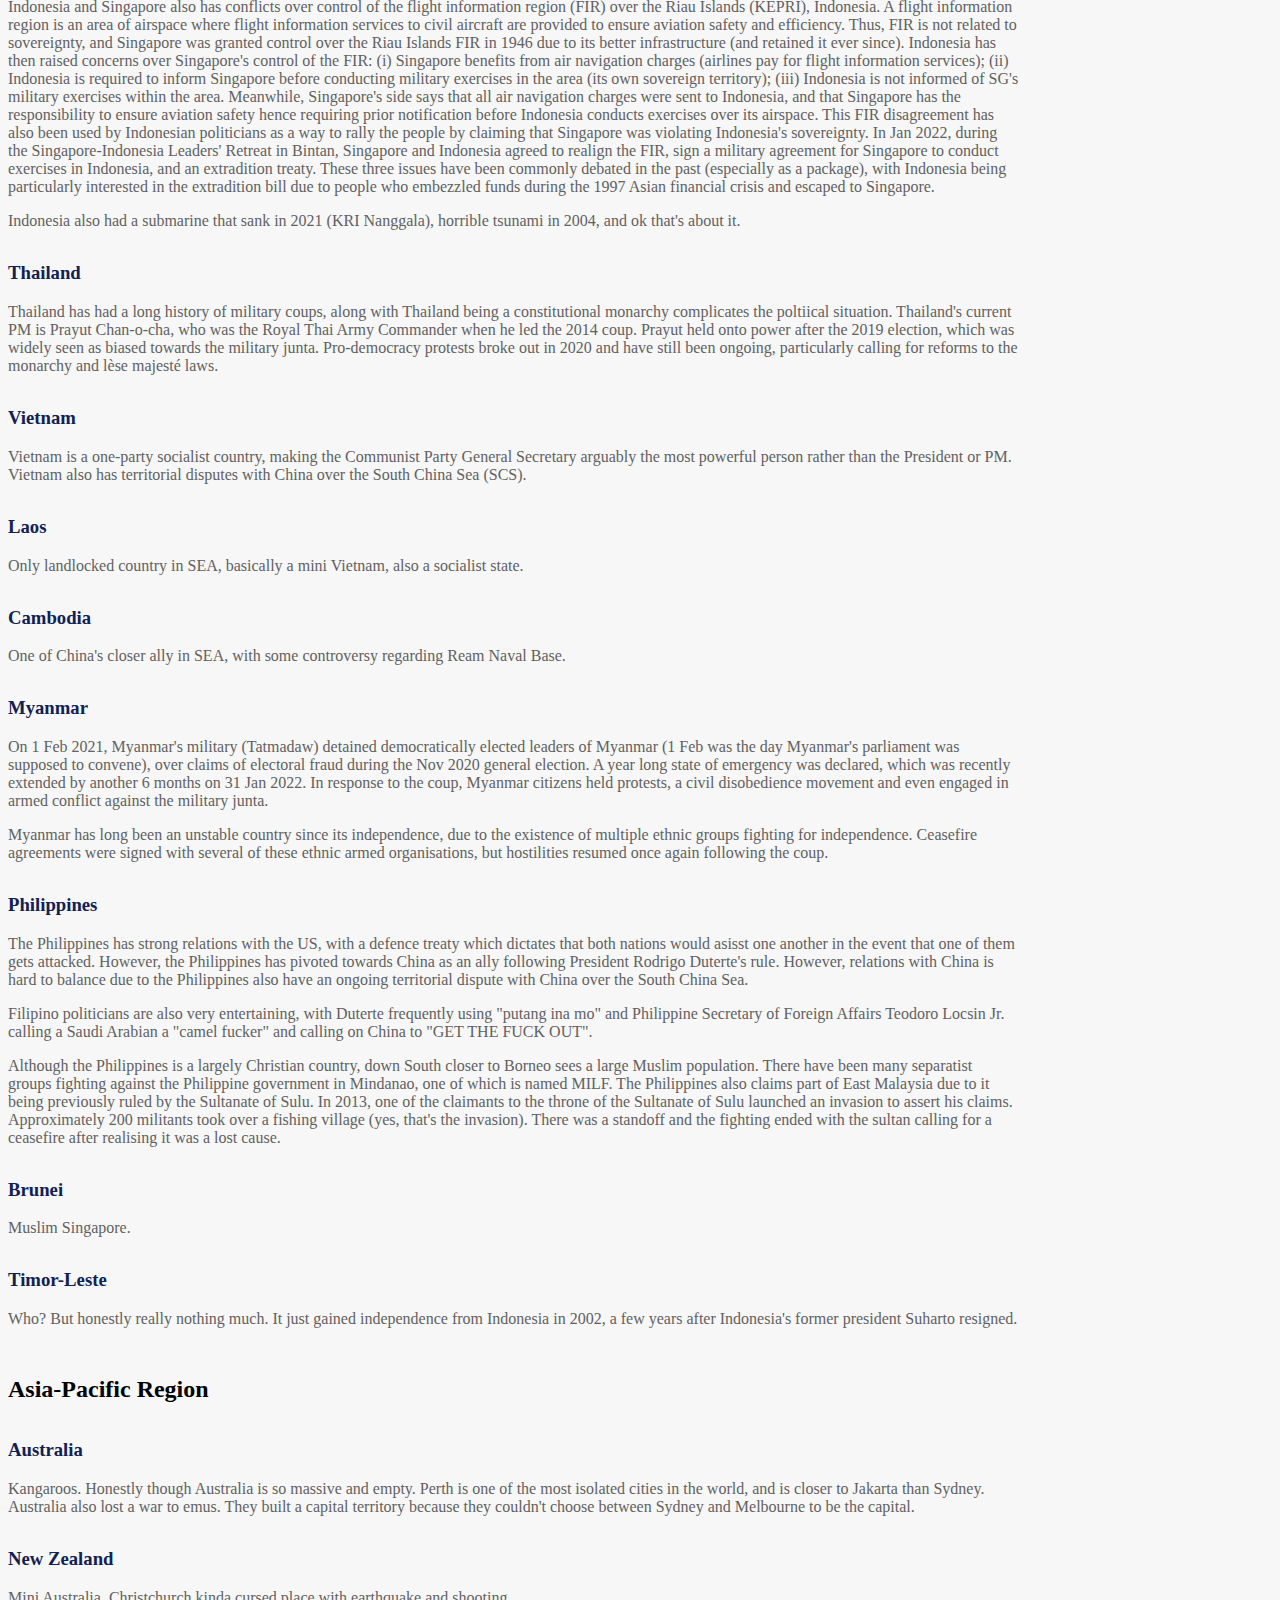
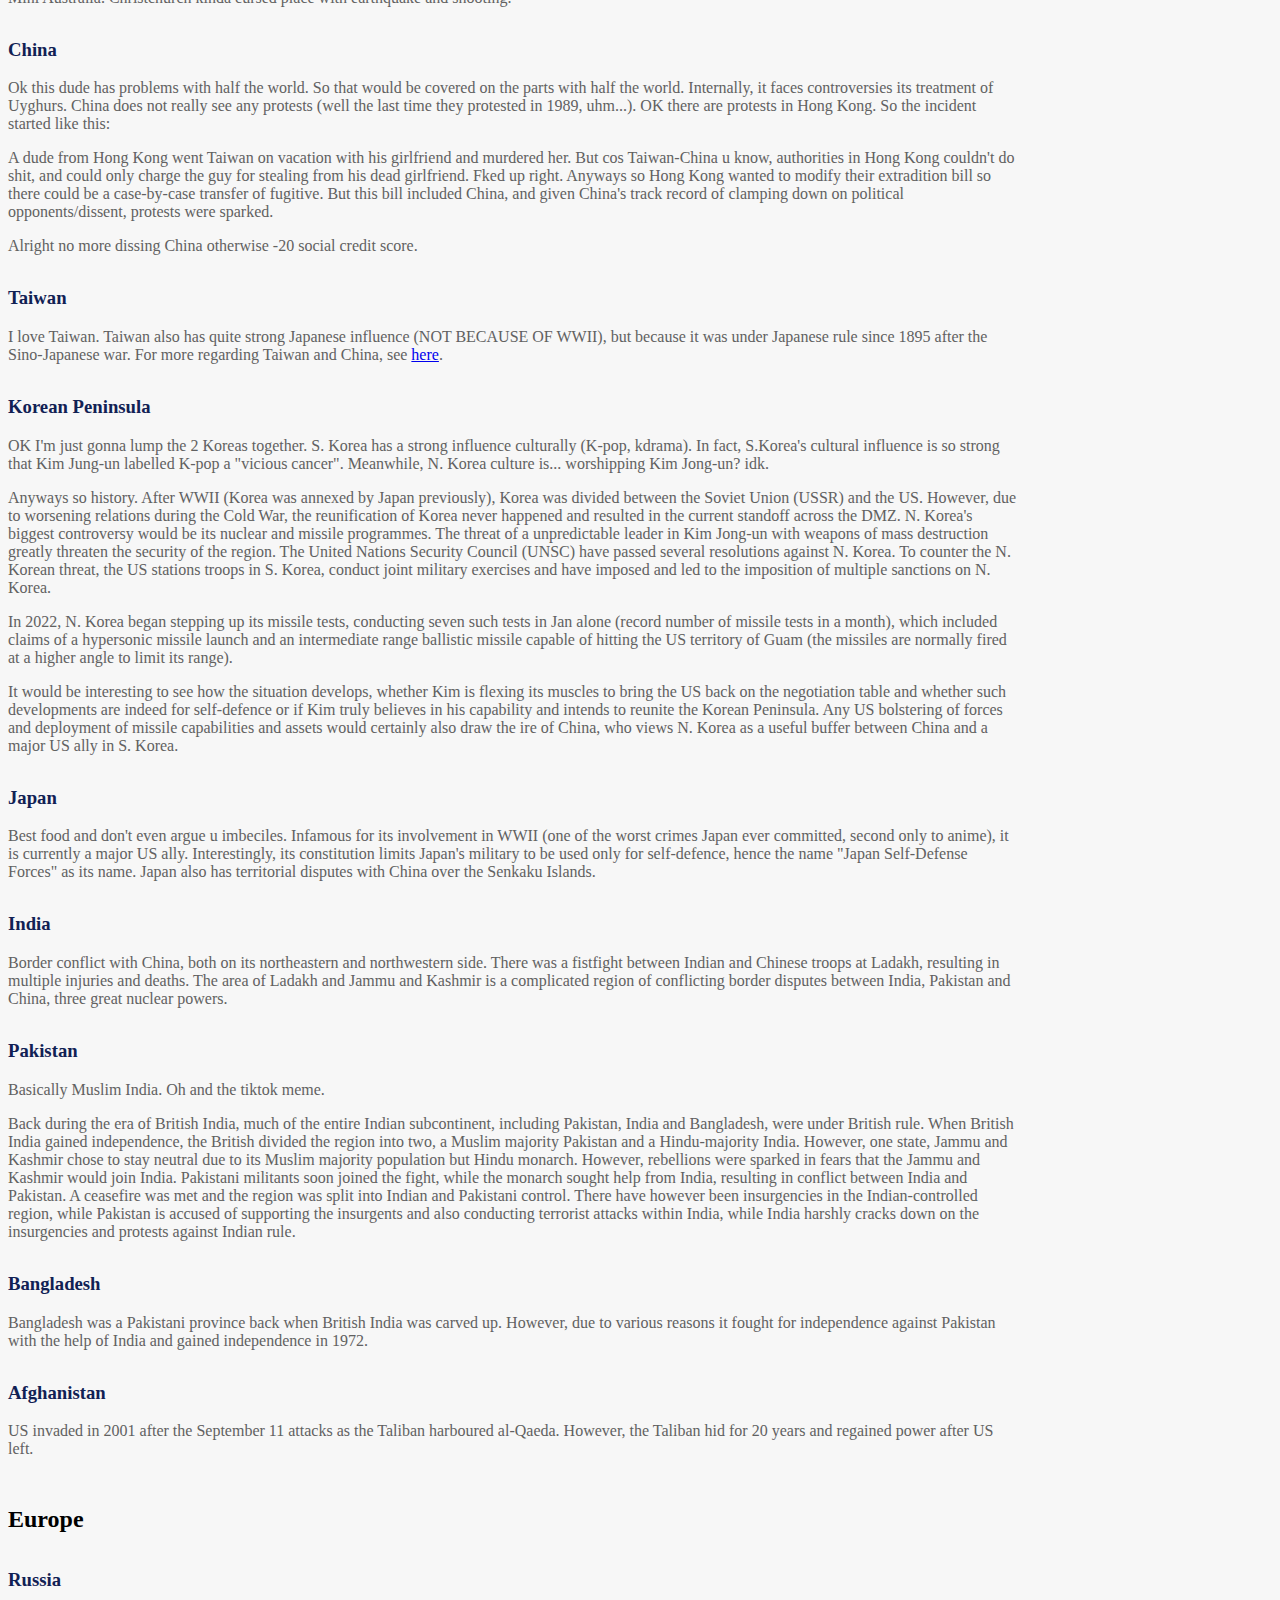
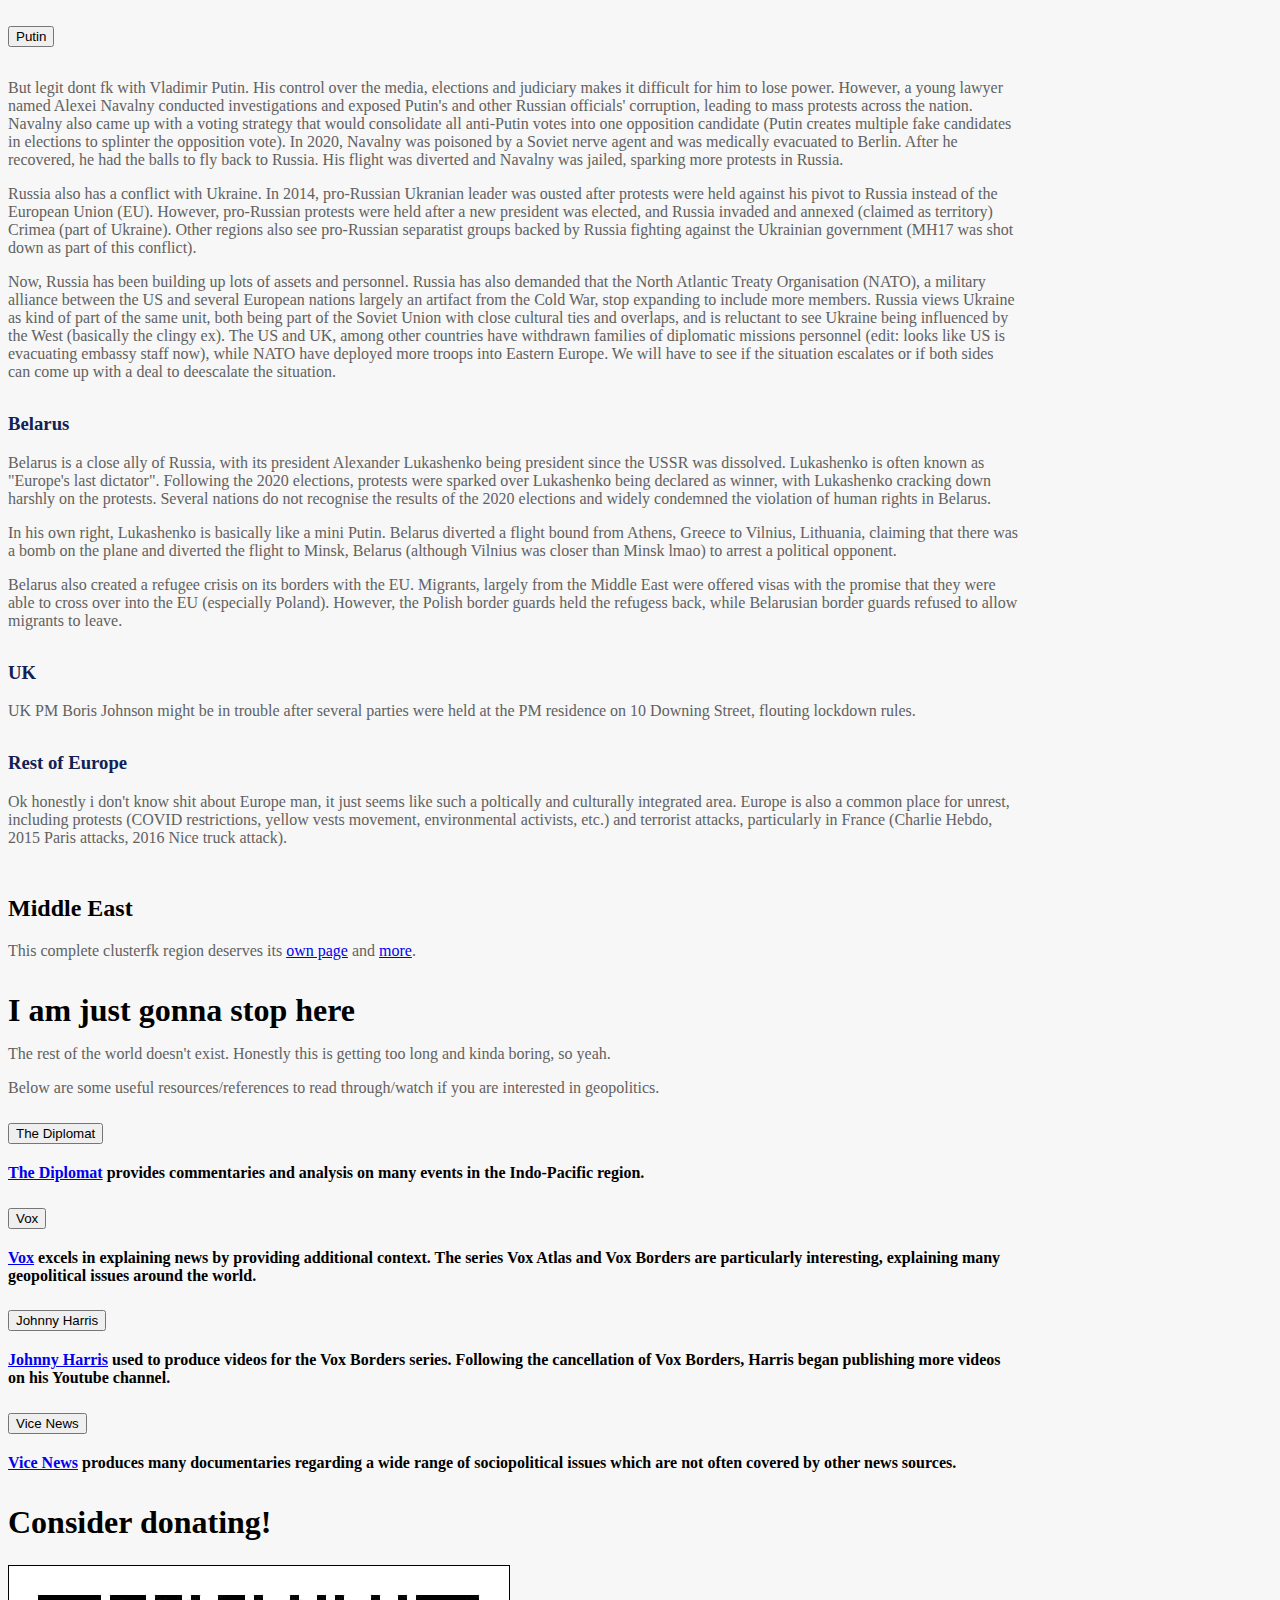
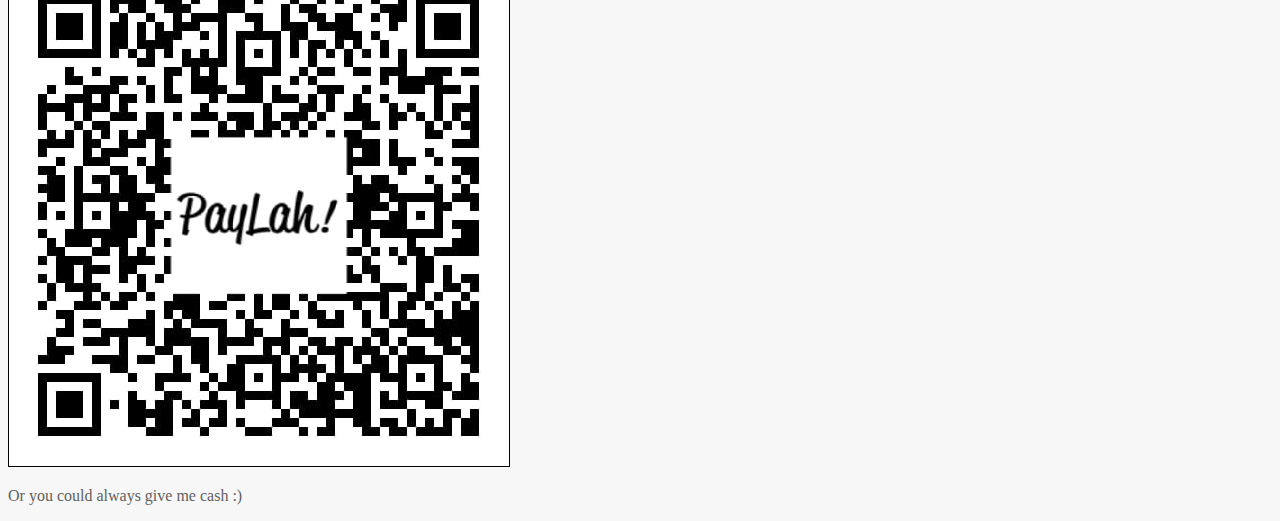
==== commit 6d66d69f: "Updated with ILS and Port Limits" ====
--- a/index.html
+++ b/index.html
@@ -101,7 +101,7 @@
                     <h3 id="Singapore"> Singapore </h3>
                     <p> Really you are reading this? Blabla strategically located at the end of the Straits of Malacca, connecting Asia with Europe, means Singapore was a important location from long back in history (think British colony). Singapore is also the only Chinese-majority country in the world outside of Greater China (mainland China, Hong Kong, Macau, Taiwan), which is why Singapore has focused hard on developing a national identity.</p>
                     <h3 id="Malaysia"> Malaysia </h3>
-                    <p> I'm not gonna pretend I understand Malaysia politics, with its vast number of coalitions and 3 different people holding the position of PM in the past 3 years (Mahathir, Muhyiddin and Ismail Sabri Yaakob). Such changes result in inconsistent policies, such as the cancellation of the KL-Singapore High Speed Rail (HSR) project. It is also interesting to note the use of Singapore as a political tool whenever Malaysia faces an unstable political situation (see <a href=seletar-ils.html> Seletar ILS </a> and <a href=#> Tuas Port Limits</a>). </p>
+                    <p> I'm not gonna pretend I understand Malaysia politics, with its vast number of coalitions and 3 different people holding the position of PM in the past 3 years (Mahathir, Muhyiddin and Ismail Sabri Yaakob). Such changes result in inconsistent policies, such as the cancellation of the KL-Singapore High Speed Rail (HSR) project. It is also interesting to note the use of Singapore as a political tool whenever Malaysia faces an unstable political situation (see <a href=seletar-ils.html> Seletar ILS </a> and <a href=#tuas.html> Tuas Port Limits</a>). </p>
                     <p> However, none of the recent conflicts can compare to the tense situation in 1991, during LATGABMA Malindo Darsasa 3AB (Joint bilateral exercise between Malaysia and Indonesia), which concluded with an airborne assault exercise (airdrop of paratroopers) in southern Johor on Singapore's National Day.
                     <p> Malaysia is also a South China Sea claimant state given its territory of East Malaysia on Borneo, thus putting it into some type of conflict with China (which is going to be a recurring common theme for many other nations). </p>
                     <h3 id="Indonesia"> Indonesia </h3>
@@ -170,9 +170,9 @@
                         <button class="btn btn-primary" id="putinbutton">Putin</button>
                         <span id="putin"> </span>
                     </p>
-                    <p> But legit dont fk with Vladimir Putin. His control over the media, elections and judiciary. However, a young lawyer named Alexei Navalny conducted investigations and exposed Putin's and other Russian officials' corruption, leading to mass protests across the nation. Navalny also came up with a voting strategy that would consolidate all anti-Putin votes into one opposition candidate (Putin creates multiple fake candidates in elections to splinter the opposition vote). In 2020, Navalny was poisoned by a Soviet nerve agent and was medically evacuated to Berlin. After he recovered, he had the balls to fly back to Russia. His flight was diverted and Navalny was jailed, sparking more protests in Russia. </p>
+                    <p> But legit dont fk with Vladimir Putin. His control over the media, elections and judiciary makes it difficult for him to lose power. However, a young lawyer named Alexei Navalny conducted investigations and exposed Putin's and other Russian officials' corruption, leading to mass protests across the nation. Navalny also came up with a voting strategy that would consolidate all anti-Putin votes into one opposition candidate (Putin creates multiple fake candidates in elections to splinter the opposition vote). In 2020, Navalny was poisoned by a Soviet nerve agent and was medically evacuated to Berlin. After he recovered, he had the balls to fly back to Russia. His flight was diverted and Navalny was jailed, sparking more protests in Russia. </p>
                     <p> Russia also has a conflict with Ukraine. In 2014, pro-Russian Ukranian leader was ousted after protests were held against his pivot to Russia instead of the European Union (EU). However, pro-Russian protests were held after a new president was elected, and Russia invaded and annexed (claimed as territory) Crimea (part of Ukraine). Other regions also see pro-Russian separatist groups backed by Russia fighting against the Ukrainian government (MH17 was shot down as part of this conflict). </p>
-                    <p> Now, Russia has been building up lots of assets and personnel. Russia has also demanded that the North Atlantic Treaty Organisation (NATO), a military alliance between the US and several European nations largely an artifact from the Cold War, stop expanding to include more members. Russia views Ukraine as kind of part of the same unit, both being part of the Soviet Union with close cultural ties and overlaps, and is reluctant to see Ukraine being influenced by the West (basically the clingy ex). The US and UK have withdrew families of diplomatic missions personnel, while NATO have deployed more troops into Eastern Europe. We will have to see if the situation escalates or if both sides can come up with a deal to deescalate the situation. </p>
+                    <p> Now, Russia has been building up lots of assets and personnel. Russia has also demanded that the North Atlantic Treaty Organisation (NATO), a military alliance between the US and several European nations largely an artifact from the Cold War, stop expanding to include more members. Russia views Ukraine as kind of part of the same unit, both being part of the Soviet Union with close cultural ties and overlaps, and is reluctant to see Ukraine being influenced by the West (basically the clingy ex). The US and UK, among other countries have withdrawn families of diplomatic missions personnel (edit: looks like US is evacuating embassy staff now), while NATO have deployed more troops into Eastern Europe. We will have to see if the situation escalates or if both sides can come up with a deal to deescalate the situation. </p>
                     <h3 id="Belarus"> Belarus </h3>
                     <p> Belarus is a close ally of Russia, with its president Alexander Lukashenko being president since the USSR was dissolved. Lukashenko is often known as "Europe's last dictator". Following the 2020 elections, protests were sparked over Lukashenko being declared as winner, with Lukashenko cracking down harshly on the protests. Several nations do not recognise the results of the 2020 elections and widely condemned the violation of human rights in Belarus. </p>
                     <p> In his own right, Lukashenko is basically like a mini Putin. Belarus diverted a flight bound from Athens, Greece to Vilnius, Lithuania, claiming that there was a bomb on the plane and diverted the flight to Minsk, Belarus (although Vilnius was closer than Minsk lmao) to arrest a political opponent. </p>
--- a/styles.css
+++ b/styles.css
@@ -132,4 +132,8 @@
 
 .lead{
   margin-bottom: 0px;
+}
+
+img{
+  border: 1px solid #000000;
 }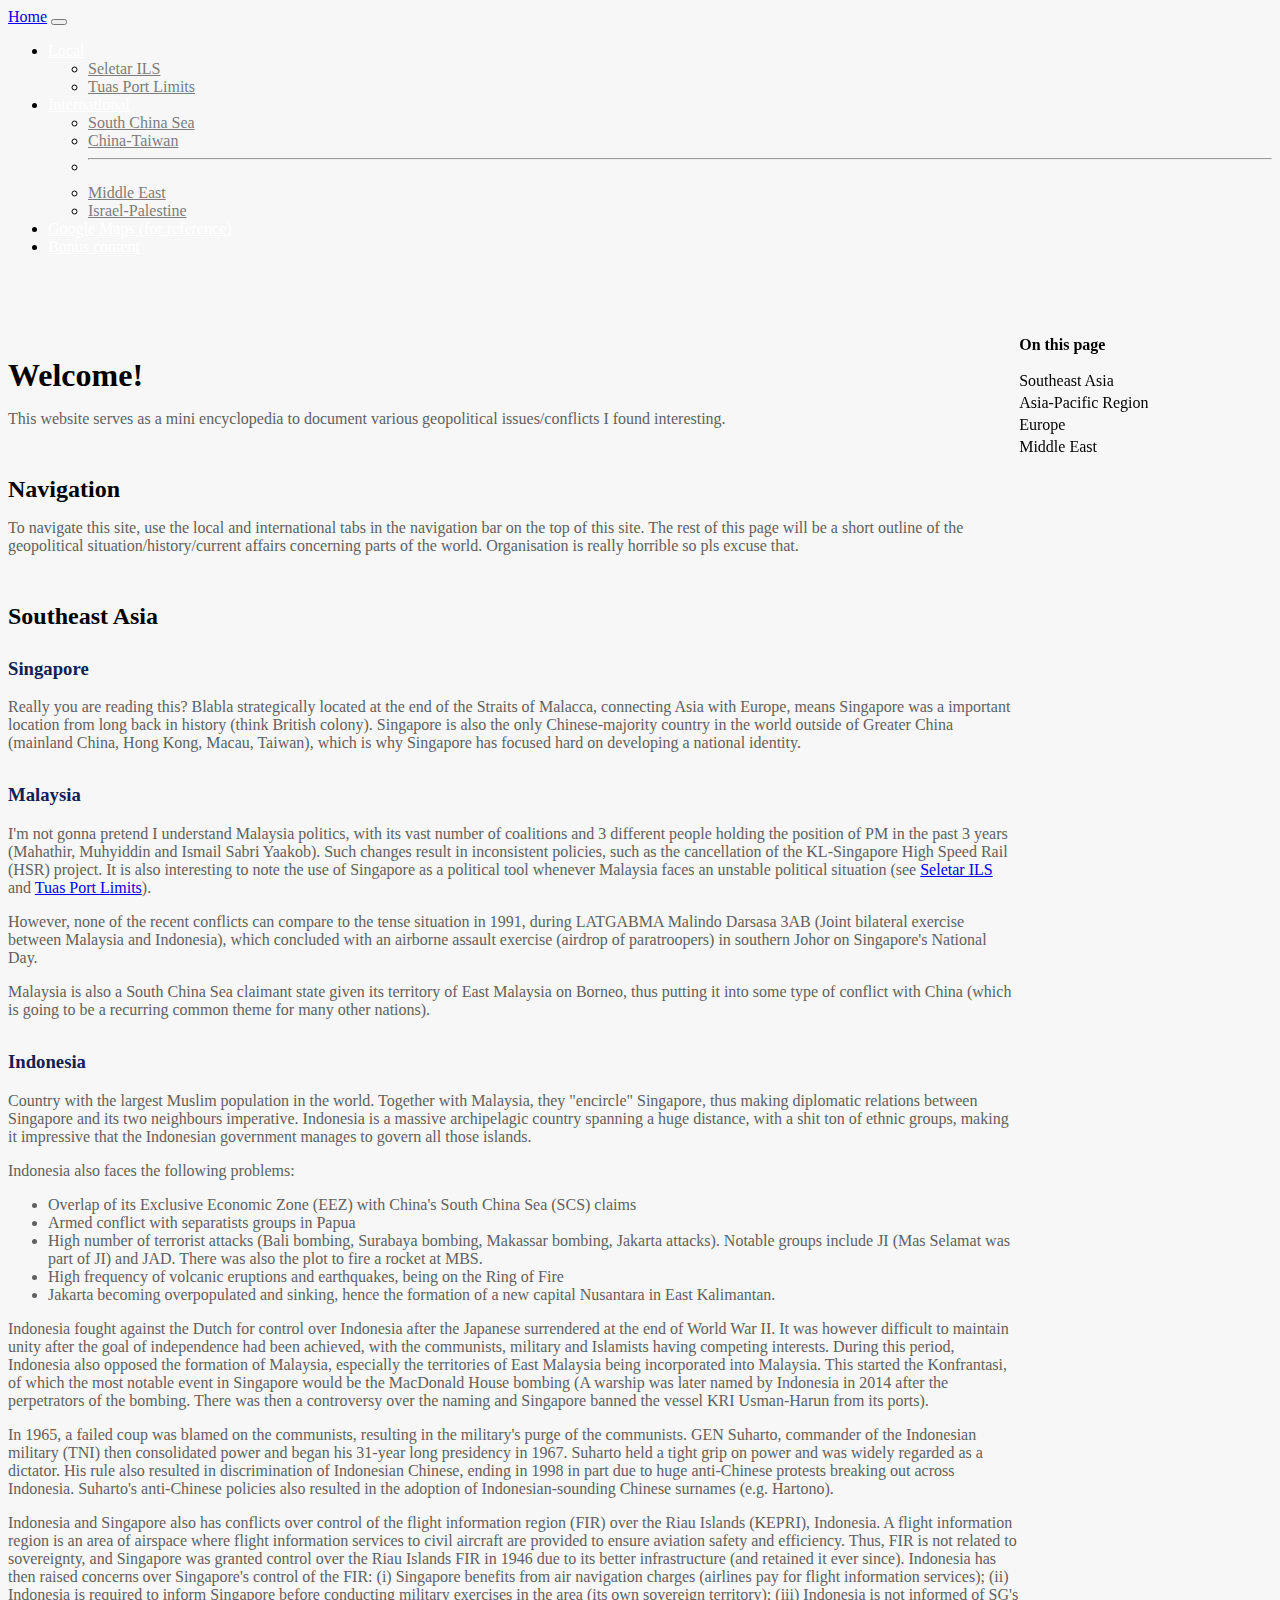
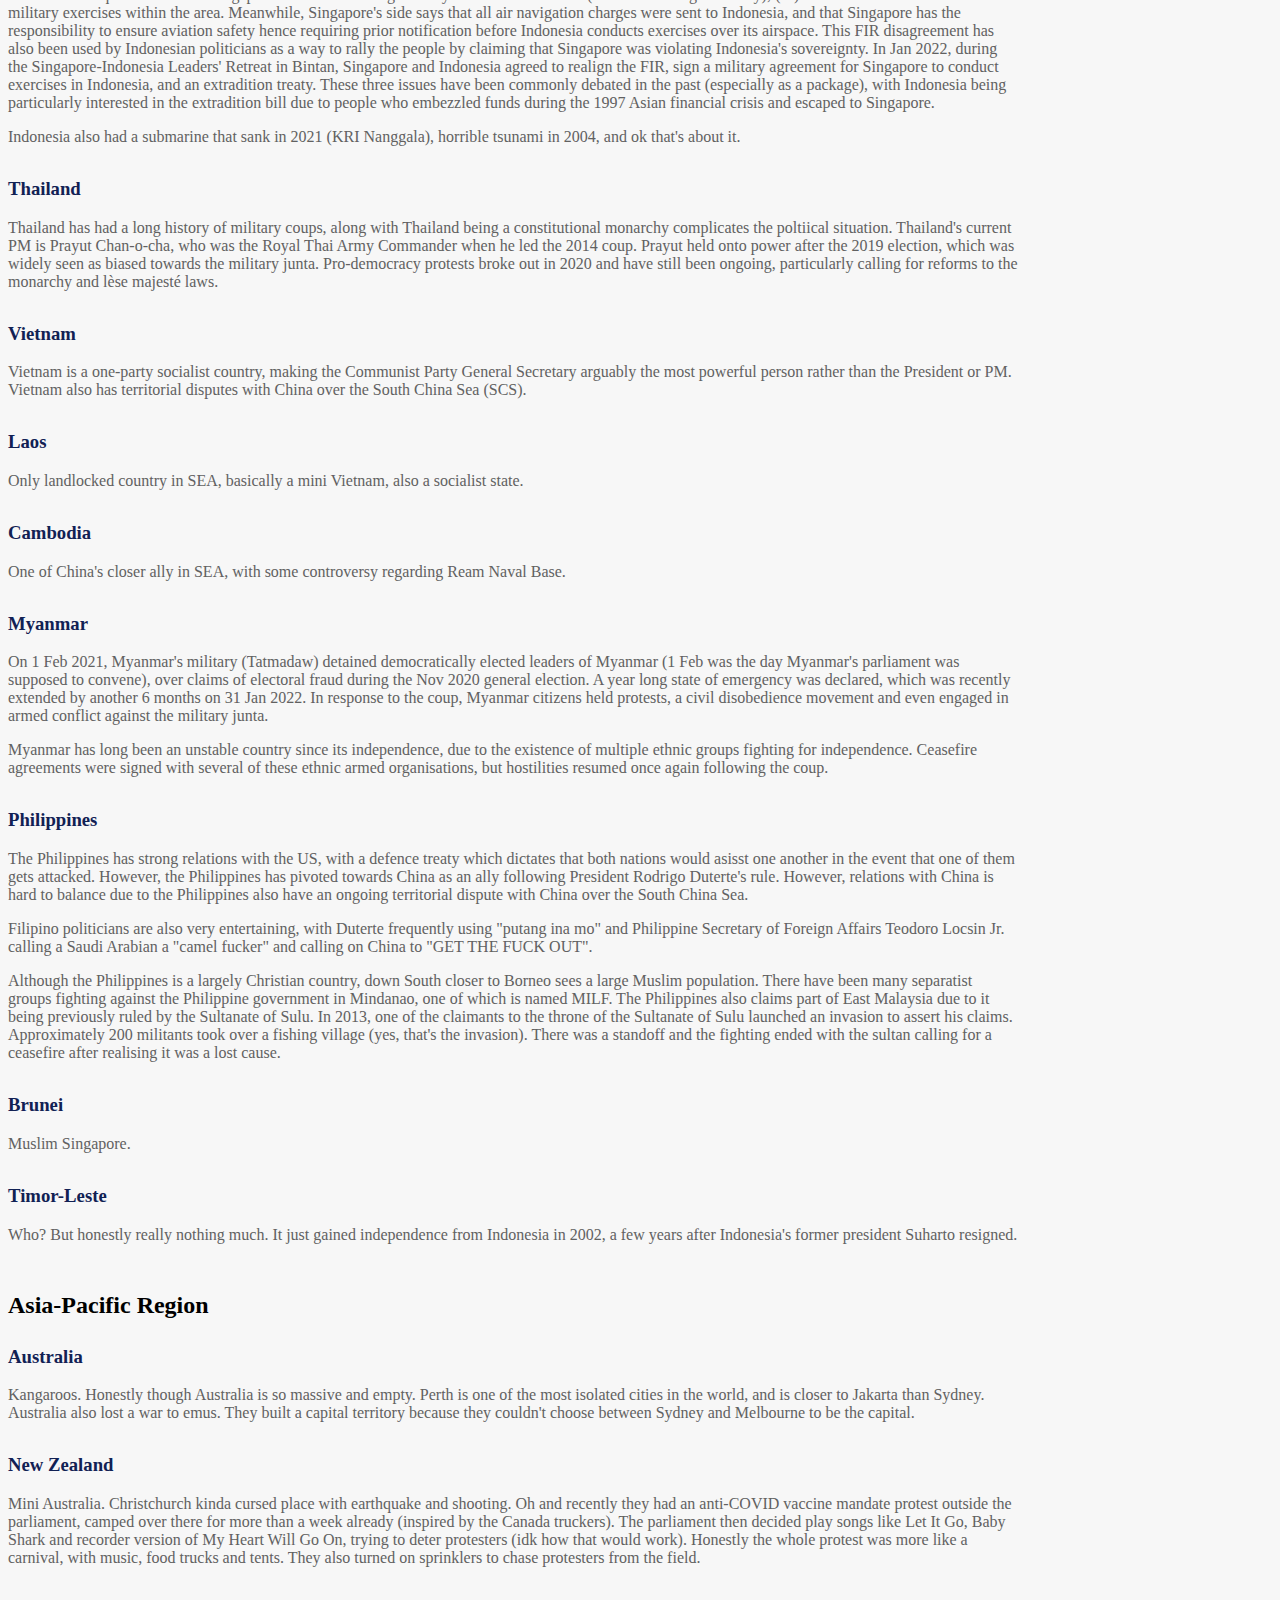
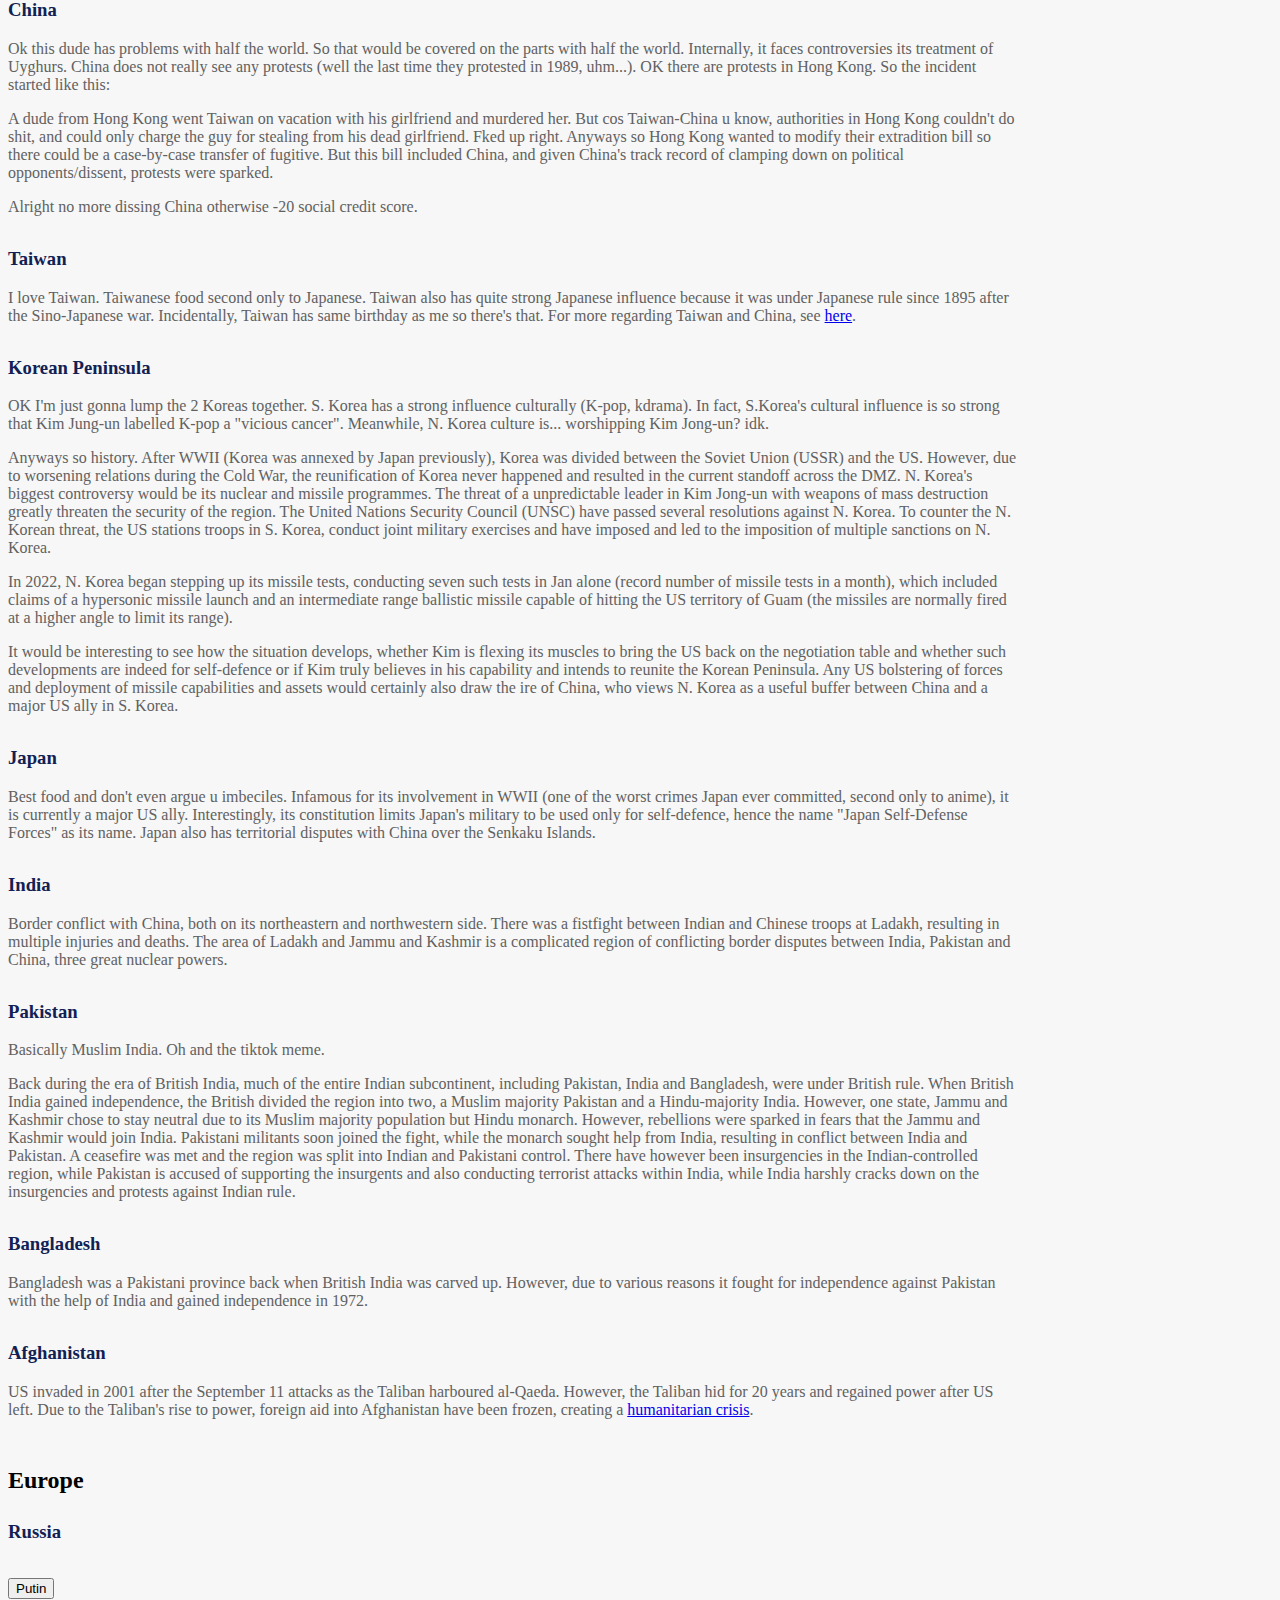
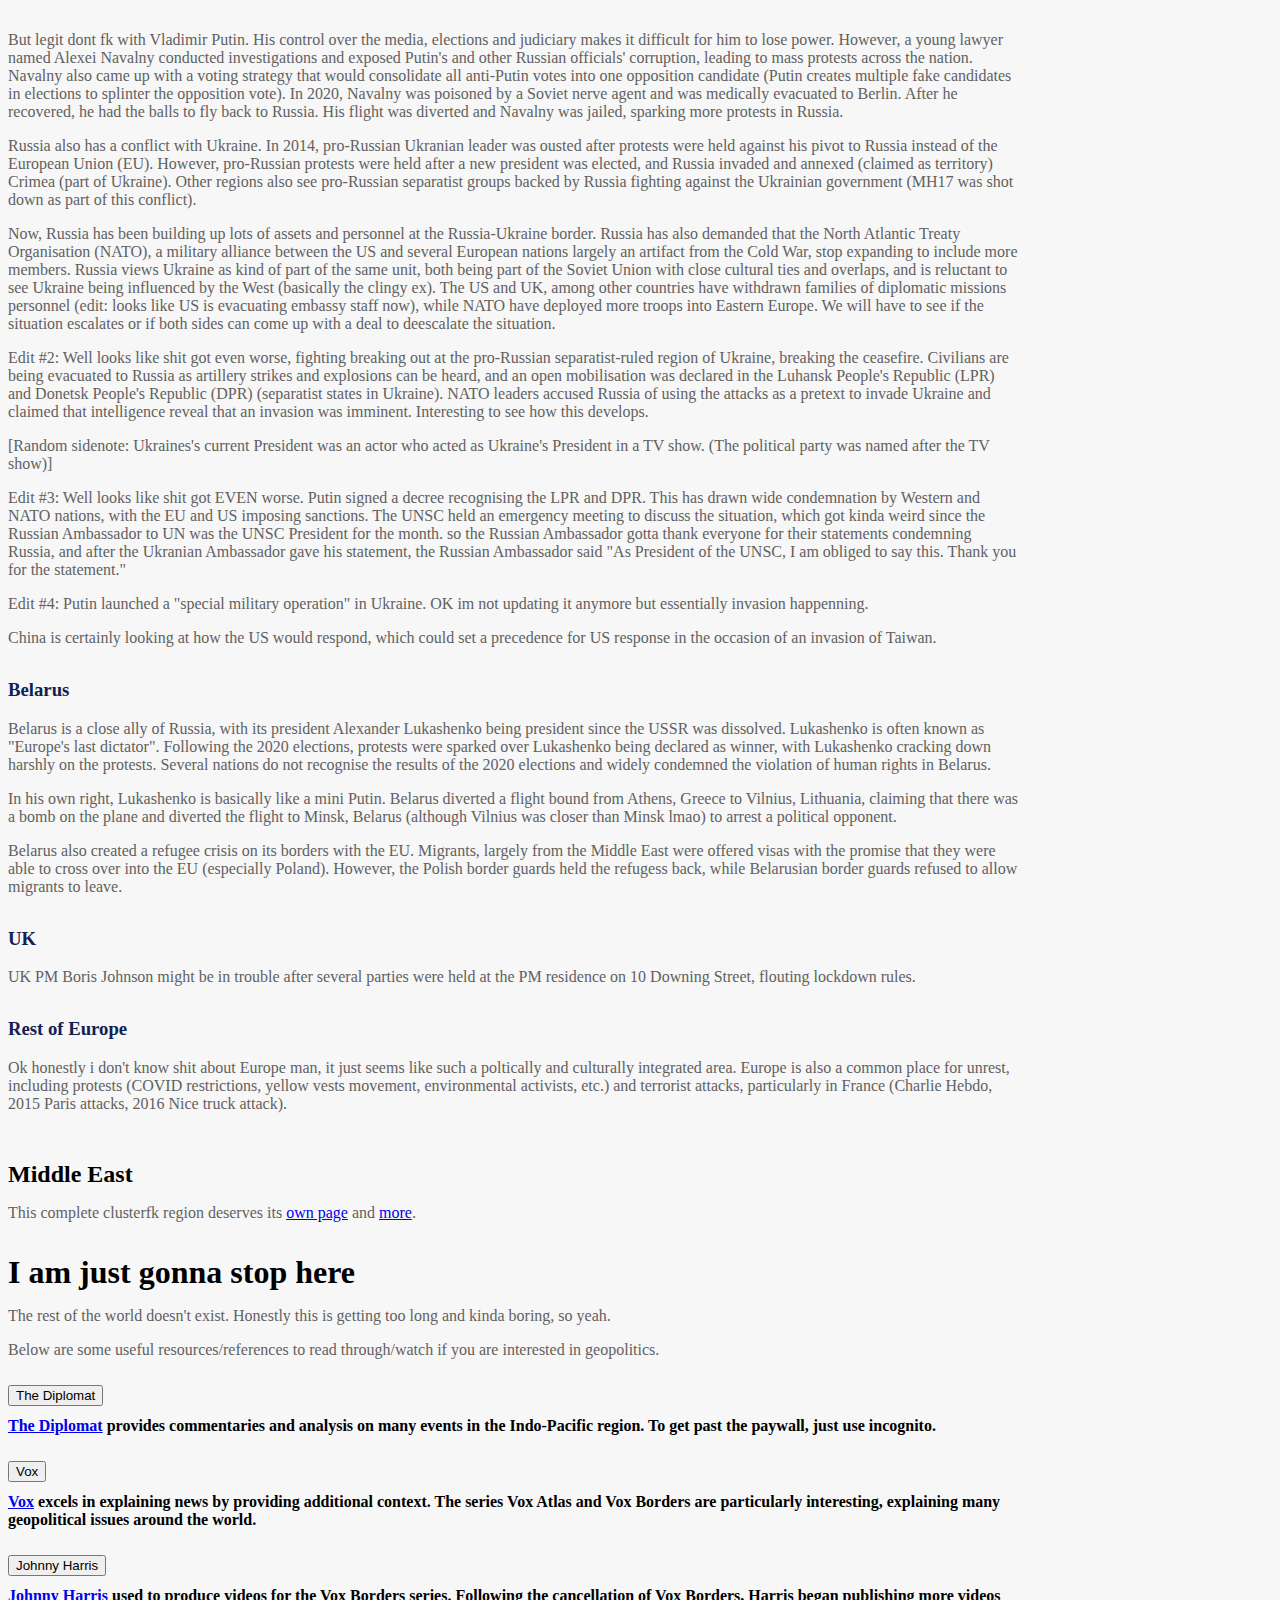
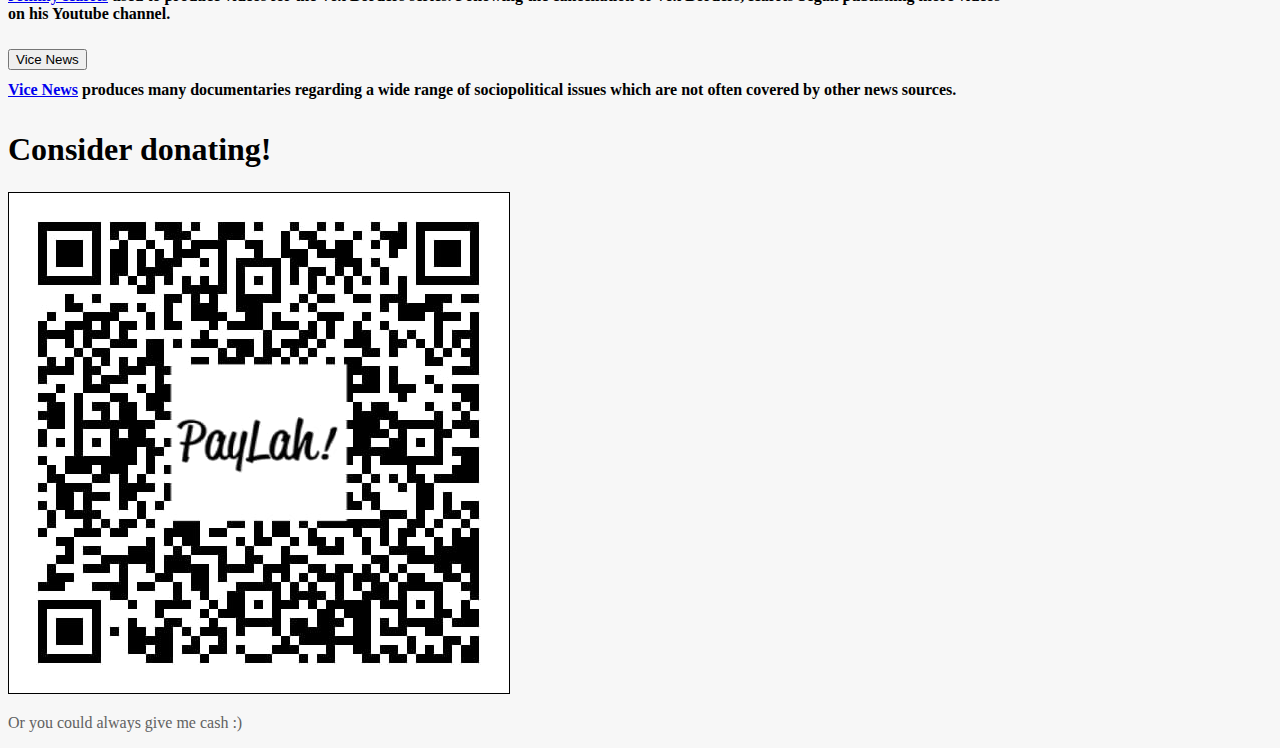
==== commit f3a552cd: "Add files via upload" ====
--- a/index.html
+++ b/index.html
@@ -30,9 +30,9 @@
 
 <body>
 <!-- Navigation Bar-->
-<div class = "container-xxl">
+<div class = "container">
     <nav class="navbar navbar-expand-lg navbar-dark bg-dark fixed-top">
-        <div class="container-fluid">
+        <div class="container-xxl" margin-top=0px>
             <a class="navbar-brand" href="index.html">Home</a>
             <button class="navbar-toggler" type="button" data-bs-toggle="collapse"
                 data-bs-target="#navbarSupportedContent" aria-controls="navbarSupportedContent" aria-expanded="false"
@@ -44,7 +44,7 @@
 <!-- Dropdown-->
                     <li class="nav-item dropdown">
                         <a class="nav-link dropdown-toggle" href="#" id="navbarDropdown" role="button"
-                            data-bs-toggle="dropdown" aria-expanded="false">
+                            data-bs-toggle="dropdown" aria-expanded="false" disabled>
                             Local
                         </a>
                         <ul class="dropdown-menu" aria-labelledby="navbarDropdown">
@@ -55,7 +55,7 @@
 <!-- Dropdown-->
                     <li class="nav-item dropdown">
                         <a class="nav-link dropdown-toggle" href="#" id="navbarDropdown" role="button"
-                            data-bs-toggle="dropdown" aria-expanded="false">
+                            data-bs-toggle="dropdown" aria-expanded="false" disabled>
                             International
                         </a>
                         <ul class="dropdown-menu" aria-labelledby="navbarDropdown">
@@ -81,21 +81,21 @@
             </div>
         </div>
     </nav>
-</div class = "container-xxl">
+</div class>
 <!-- Body -->
-    <div class = "container-xxl">
-<!--Content-->
+<div class = "container-xxl body-container">
+    <!--Content-->
         <div class = "row">
             <div class = "column content">
-<!--Intro-->
+    <!--Intro-->
                 <div class = "intro">
                     <h1 class="display-2"> Welcome! </h1>
                     <p class="lead word-wrap"> This website serves as a mini encyclopedia to document various geopolitical issues/conflicts I
                     found interesting. </p>
                 </div>
-<!--Deets-->
+    <!--Deets-->
                 <div class = "deets">
-                    <h2> Navigation </h2>
+                    <h2 class="navigation"> Navigation </h2>
                     <p> To navigate this site, use the local and international tabs in the navigation bar on the top of this site. The rest of this page will be a short outline of the geopolitical situation/history/current affairs concerning parts of the world. Organisation is really horrible so pls excuse that.</p>
                     <h2 id="Southeast Asia">Southeast Asia</h2>
                     <h3 id="Singapore"> Singapore </h3>
@@ -141,13 +141,13 @@
                     <h3 id="Australia"> Australia </h3>
                     <p> Kangaroos. Honestly though Australia is so massive and empty. Perth is one of the most isolated cities in the world, and is closer to Jakarta than Sydney. Australia also lost a war to emus. They built a capital territory because they couldn't choose between Sydney and Melbourne to be the capital. </p>
                     <h3 id="New Zealand"> New Zealand </h3>
-                    <p> Mini Australia. Christchurch kinda cursed place with earthquake and shooting. </p>
+                    <p> Mini Australia. Christchurch kinda cursed place with earthquake and shooting. Oh and recently they had an anti-COVID vaccine mandate protest outside the parliament, camped over there for more than a week already (inspired by the Canada truckers). The parliament then decided play songs like Let It Go, Baby Shark and recorder version of My Heart Will Go On, trying to deter protesters (idk how that would work). Honestly the whole protest was more like a carnival, with music, food trucks and tents. They also turned on sprinklers to chase protesters from the field.</p>
                     <h3 id="China"> China </h3>
                     <p> Ok this dude has problems with half the world. So that would be covered on the parts with half the world. Internally, it faces controversies its treatment of Uyghurs. China does not really see any protests (well the last time they protested in 1989, uhm...). OK there are protests in Hong Kong. So the incident started like this: </p>
                     <p> A dude from Hong Kong went Taiwan on vacation with his girlfriend and murdered her. But cos Taiwan-China u know, authorities in Hong Kong couldn't do shit, and could only charge the guy for stealing from his dead girlfriend. Fked up right. Anyways so Hong Kong wanted to modify their extradition bill so there could be a case-by-case transfer of fugitive. But this bill included China, and given China's track record of clamping down on political opponents/dissent, protests were sparked. </p>
                     <p> Alright no more dissing China otherwise -20 social credit score.</p>
                     <h3 id="Taiwan"> Taiwan </h3>
-                    <p> I love Taiwan. Taiwan also has quite strong Japanese influence (NOT BECAUSE OF WWII), but because it was under Japanese rule since 1895 after the Sino-Japanese war. For more regarding Taiwan and China, see <a href=taiwan.html>here</a>. </p>
+                    <p> I love Taiwan. Taiwanese food second only to Japanese. Taiwan also has quite strong Japanese influence because it was under Japanese rule since 1895 after the Sino-Japanese war. Incidentally, Taiwan has same birthday as me so there's that. For more regarding Taiwan and China, see <a href=taiwan.html>here</a>. </p>
                     <h3 id="Korea"> Korean Peninsula </h3>
                     <p> OK I'm just gonna lump the 2 Koreas together. S. Korea has a strong influence culturally (K-pop, kdrama). In fact, S.Korea's cultural influence is so strong that Kim Jung-un labelled K-pop a "vicious cancer". Meanwhile, N. Korea culture is... worshipping Kim Jong-un? idk. </p>
                     <p> Anyways so history. After WWII (Korea was annexed by Japan previously), Korea was divided between the Soviet Union (USSR) and the US. However, due to worsening relations during the Cold War, the reunification of Korea never happened and resulted in the current standoff across the DMZ. N. Korea's biggest controversy would be its nuclear and missile programmes. The threat of a unpredictable leader in Kim Jong-un with weapons of mass destruction greatly threaten the security of the region. The United Nations Security Council (UNSC) have passed several resolutions against N. Korea. To counter the N. Korean threat, the US stations troops in S. Korea, conduct joint military exercises and have imposed and led to the imposition of multiple sanctions on N. Korea. </p>
@@ -163,7 +163,7 @@
                     <h3 id="Bangladesh"> Bangladesh </h3>
                     <p> Bangladesh was a Pakistani province back when British India was carved up. However, due to various reasons it fought for independence against Pakistan with the help of India and gained independence in 1972. </p>
                     <h3 id="Afghanistan"> Afghanistan </h3>
-                    <p> US invaded in 2001 after the September 11 attacks as the Taliban harboured al-Qaeda. However, the Taliban hid for 20 years and regained power after US left.</p>
+                    <p> US invaded in 2001 after the September 11 attacks as the Taliban harboured al-Qaeda. However, the Taliban hid for 20 years and regained power after US left. Due to the Taliban's rise to power, foreign aid into Afghanistan have been frozen, creating a <a href="https://www.youtube.com/watch?v=iIFi_Rgm-T8" target="none">humanitarian crisis</a>.</p>
                     <h2 id="Europe">Europe</h2>
                     <h3 id="Russia"> Russia </h3>
                     <p class = "inline">
@@ -172,7 +172,12 @@
                     </p>
                     <p> But legit dont fk with Vladimir Putin. His control over the media, elections and judiciary makes it difficult for him to lose power. However, a young lawyer named Alexei Navalny conducted investigations and exposed Putin's and other Russian officials' corruption, leading to mass protests across the nation. Navalny also came up with a voting strategy that would consolidate all anti-Putin votes into one opposition candidate (Putin creates multiple fake candidates in elections to splinter the opposition vote). In 2020, Navalny was poisoned by a Soviet nerve agent and was medically evacuated to Berlin. After he recovered, he had the balls to fly back to Russia. His flight was diverted and Navalny was jailed, sparking more protests in Russia. </p>
                     <p> Russia also has a conflict with Ukraine. In 2014, pro-Russian Ukranian leader was ousted after protests were held against his pivot to Russia instead of the European Union (EU). However, pro-Russian protests were held after a new president was elected, and Russia invaded and annexed (claimed as territory) Crimea (part of Ukraine). Other regions also see pro-Russian separatist groups backed by Russia fighting against the Ukrainian government (MH17 was shot down as part of this conflict). </p>
-                    <p> Now, Russia has been building up lots of assets and personnel. Russia has also demanded that the North Atlantic Treaty Organisation (NATO), a military alliance between the US and several European nations largely an artifact from the Cold War, stop expanding to include more members. Russia views Ukraine as kind of part of the same unit, both being part of the Soviet Union with close cultural ties and overlaps, and is reluctant to see Ukraine being influenced by the West (basically the clingy ex). The US and UK, among other countries have withdrawn families of diplomatic missions personnel (edit: looks like US is evacuating embassy staff now), while NATO have deployed more troops into Eastern Europe. We will have to see if the situation escalates or if both sides can come up with a deal to deescalate the situation. </p>
+                    <p> Now, Russia has been building up lots of assets and personnel at the Russia-Ukraine border. Russia has also demanded that the North Atlantic Treaty Organisation (NATO), a military alliance between the US and several European nations largely an artifact from the Cold War, stop expanding to include more members. Russia views Ukraine as kind of part of the same unit, both being part of the Soviet Union with close cultural ties and overlaps, and is reluctant to see Ukraine being influenced by the West (basically the clingy ex). The US and UK, among other countries have withdrawn families of diplomatic missions personnel (edit: looks like US is evacuating embassy staff now), while NATO have deployed more troops into Eastern Europe. We will have to see if the situation escalates or if both sides can come up with a deal to deescalate the situation. </p>
+                    <p>Edit #2: Well looks like shit got even worse, fighting breaking out at the pro-Russian separatist-ruled region of Ukraine, breaking the ceasefire. Civilians are being evacuated to Russia as artillery strikes and explosions can be heard, and an open mobilisation was declared in the Luhansk People's Republic (LPR) and Donetsk People's Republic (DPR) (separatist states in Ukraine). NATO leaders accused Russia of using the attacks as a pretext to invade Ukraine and claimed that intelligence reveal that an invasion was imminent. Interesting to see how this develops.</p>
+                    <p>[Random sidenote: Ukraines's current President was an actor who acted as Ukraine's President in a TV show. (The political party was named after the TV show)]</p>
+                    <p>Edit #3: Well looks like shit got EVEN worse. Putin signed a decree recognising the LPR and DPR. This has drawn wide condemnation by Western and NATO nations, with the EU and US imposing sanctions. The UNSC held an emergency meeting to discuss the situation, which got kinda weird since the Russian Ambassador to UN was the UNSC President for the month. so the Russian Ambassador gotta thank everyone for their statements condemning Russia, and after the Ukranian Ambassador gave his statement, the Russian Ambassador said "As President of the UNSC, I am obliged to say this. Thank you for the statement."</p>
+                    <p>Edit #4: Putin launched a "special military operation" in Ukraine. OK im not updating it anymore but essentially invasion happenning.</p>
+                    <p> China is certainly looking at how the US would respond, which could set a precedence for US response in the occasion of an invasion of Taiwan.</p>
                     <h3 id="Belarus"> Belarus </h3>
                     <p> Belarus is a close ally of Russia, with its president Alexander Lukashenko being president since the USSR was dissolved. Lukashenko is often known as "Europe's last dictator". Following the 2020 elections, protests were sparked over Lukashenko being declared as winner, with Lukashenko cracking down harshly on the protests. Several nations do not recognise the results of the 2020 elections and widely condemned the violation of human rights in Belarus. </p>
                     <p> In his own right, Lukashenko is basically like a mini Putin. Belarus diverted a flight bound from Athens, Greece to Vilnius, Lithuania, claiming that there was a bomb on the plane and diverted the flight to Minsk, Belarus (although Vilnius was closer than Minsk lmao) to arrest a political opponent. </p>
@@ -190,7 +195,7 @@
                     <p>
                     Below are some useful resources/references to read through/watch if you are interested in geopolitics.
                     </p>
-<!--References-->
+    <!--References-->
                     <div class="accordion">
                         <div class="accordion-item">
                             <h2 class="accordion-header" id="headingOne">
@@ -200,7 +205,7 @@
                             </h2>
                             <div id="collapseOne" class="accordion-collapse collapse">
                             <div class="accordion-body">
-                                <strong><a href="https://thediplomat.com/" target="none">The Diplomat</a> provides commentaries and analysis on many events in the Indo-Pacific region.</strong>
+                                <strong><a href="https://thediplomat.com/" target="none">The Diplomat</a> provides commentaries and analysis on many events in the Indo-Pacific region. To get past the paywall, just use incognito.</strong>
                             </div>
                             </div>
                         </div>
@@ -212,7 +217,7 @@
                             </h2>
                             <div id="collapseTwo" class="accordion-collapse collapse">
                             <div class="accordion-body">
-                                <strong><a href="https://www.youtube.com/c/Vox" target="none">Vox</a> excels in explaining news by providing additional context. The series Vox Atlas and Vox Borders are particularly interesting, explaining many geopolitical issues around the world. </strong>
+                                <strong><a href="https://www.youtube.com/c/Vox" target="none">Vox</a> excels in explaining news by providing additional context. The series Vox Atlas and Vox Borders are particularly interesting, explaining many geopolitical issues around the world.</strong>
                             </div>
                             </div>
                         </div>
@@ -242,14 +247,14 @@
                         </div>
                     </div>
                 </div>
-<!--Ending-->
+    <!--Ending-->
                 <div>
                     <h1 class="display-1 ending"> Consider donating! </h1>
                     <img src="paylah.jfif" alt="paylah">
                     <p> Or you could always give me cash :)</p>
                 </div>
             </div>
-<!-- TOC -->
+    <!-- TOC -->
             <div class = "column sidebar">
                 <div class = "toc text-muted">
                     <strong class = "d-block border-bottom"> On this page </strong>
--- a/styles.css
+++ b/styles.css
@@ -20,7 +20,7 @@
   color: #7d7d7d !important;
 }
 
-.container-xxl {
+.body-container {
   margin-top: 5rem !important;
   margin-bottom: 1.5rem !important;
 }
@@ -84,9 +84,14 @@
   color: #112154;
 }
 
-.deets>h2:not(:first-child) {
+.deets>h2 {
   margin-top: -3rem;
   padding-top: 5rem;
+}
+
+.navigation {
+  margin-top: 0rem !important;
+  padding-top: 0rem !important;
 }
 
 .deets>h3 {
@@ -136,4 +141,181 @@
 
 img{
   border: 1px solid #000000;
-}+  max-width:100%
+}
+
+.mcq>div>button{
+  margin-top: 3px;
+  margin-bottom: 3px;
+  border-color: #000000;
+  background-color: white;
+}
+
+.mcq>div>button:hover{
+  background-color: #000000;
+  color: #efefef;
+}
+
+.section{
+  margin-bottom: 2rem;
+}
+
+h2{
+  margin-bottom: 0.7rem;
+}
+
+.imgContainer{
+  float: left;
+}
+
+.test{
+  display: inline-block;
+}
+
+#TableOfContents li{
+  line-height: 1 !important;
+  padding-top: 3px;
+  padding-bottom: 3px;
+}
+
+.timeline {
+  position: relative;
+  max-width: 1200px;
+  margin: 0 auto;
+}
+
+/* The actual timeline (the vertical ruler) */
+.timeline::after {
+  content: '';
+  position: absolute;
+  width: 6px;
+  background-color: grey;
+  top: 0;
+  bottom: 0;
+  left: 50%;
+  margin-left: -3px;
+}
+
+/* Container around content */
+.timeline-container {
+  padding: 10px 40px;
+  position: relative;
+  top: 50px;
+  background-color: inherit;
+  width: 50%;
+}
+
+/* The circles on the timeline */
+.timeline-container::after {
+  content: '';
+  position: absolute;
+  width: 25px;
+  height: 25px;
+  right: -12.5px;
+  background-color: white;
+  border: 4px solid #FF9F55;
+  top: 15px;
+  border-radius: 50%;
+  z-index: 1;
+}
+
+/* Place the container to the left */
+.left {
+  left: 0;
+}
+
+/* Place the container to the right */
+.right {
+  left: 50%;
+}
+
+/* Add arrows to the left container (pointing right) */
+.left::before {
+  content: " ";
+  height: 0;
+  position: absolute;
+  top: 22px;
+  width: 0;
+  z-index: 1;
+  right: 30px;
+  border: medium solid grey;
+  border-width: 10px 0 10px 10px;
+  border-color: transparent transparent transparent grey;
+}
+
+/* Add arrows to the right container (pointing left) */
+.right::before {
+  content: " ";
+  height: 0;
+  position: absolute;
+  top: 22px;
+  width: 0;
+  z-index: 1;
+  left: 30px;
+  border: medium solid grey;
+  border-width: 10px 10px 10px 0;
+  border-color: transparent grey transparent transparent;
+}
+
+/* Fix the circle for containers on the right side */
+.right::after {
+  left: -12.5px;
+}
+
+/* The actual content */
+.timeline-content {
+  padding: 20px 30px;
+  background-color: grey;
+  position: relative;
+  border-radius: 6px;
+}
+
+.timeline-content>h2 {
+  color: white !important;
+}
+
+.timeline-content>h3 {
+  color: #F3F6FF !important;
+}
+
+
+.timeline-content>p {
+  color: white !important;
+}
+
+.timeline-content>figure {
+  color: white !important;
+}
+
+/* Media queries - Responsive timeline on screens less than 900px wide */
+@media screen and (max-width: 900px) {
+/* Place the timelime to the left */
+  .timeline::after {
+    left: 31px;
+  }
+
+/* Full-width containers */
+  .timeline-container {
+    width: 100%;
+    padding-left: 70px;
+    padding-right: 25px;
+  }
+
+/* Make sure that all arrows are pointing leftwards */
+  .timeline-container::before {
+    left: 60px;
+    border: medium solid grey;
+    border-width: 10px 10px 10px 0;
+    border-color: transparent grey transparent transparent;
+  }
+
+/* Make sure all circles are at the same spot */
+  .left::after, .right::after {
+    left: 18.5px;
+  }
+
+/* Make all right containers behave like the left ones */
+  .right {
+    left: 0%;
+  }
+}
